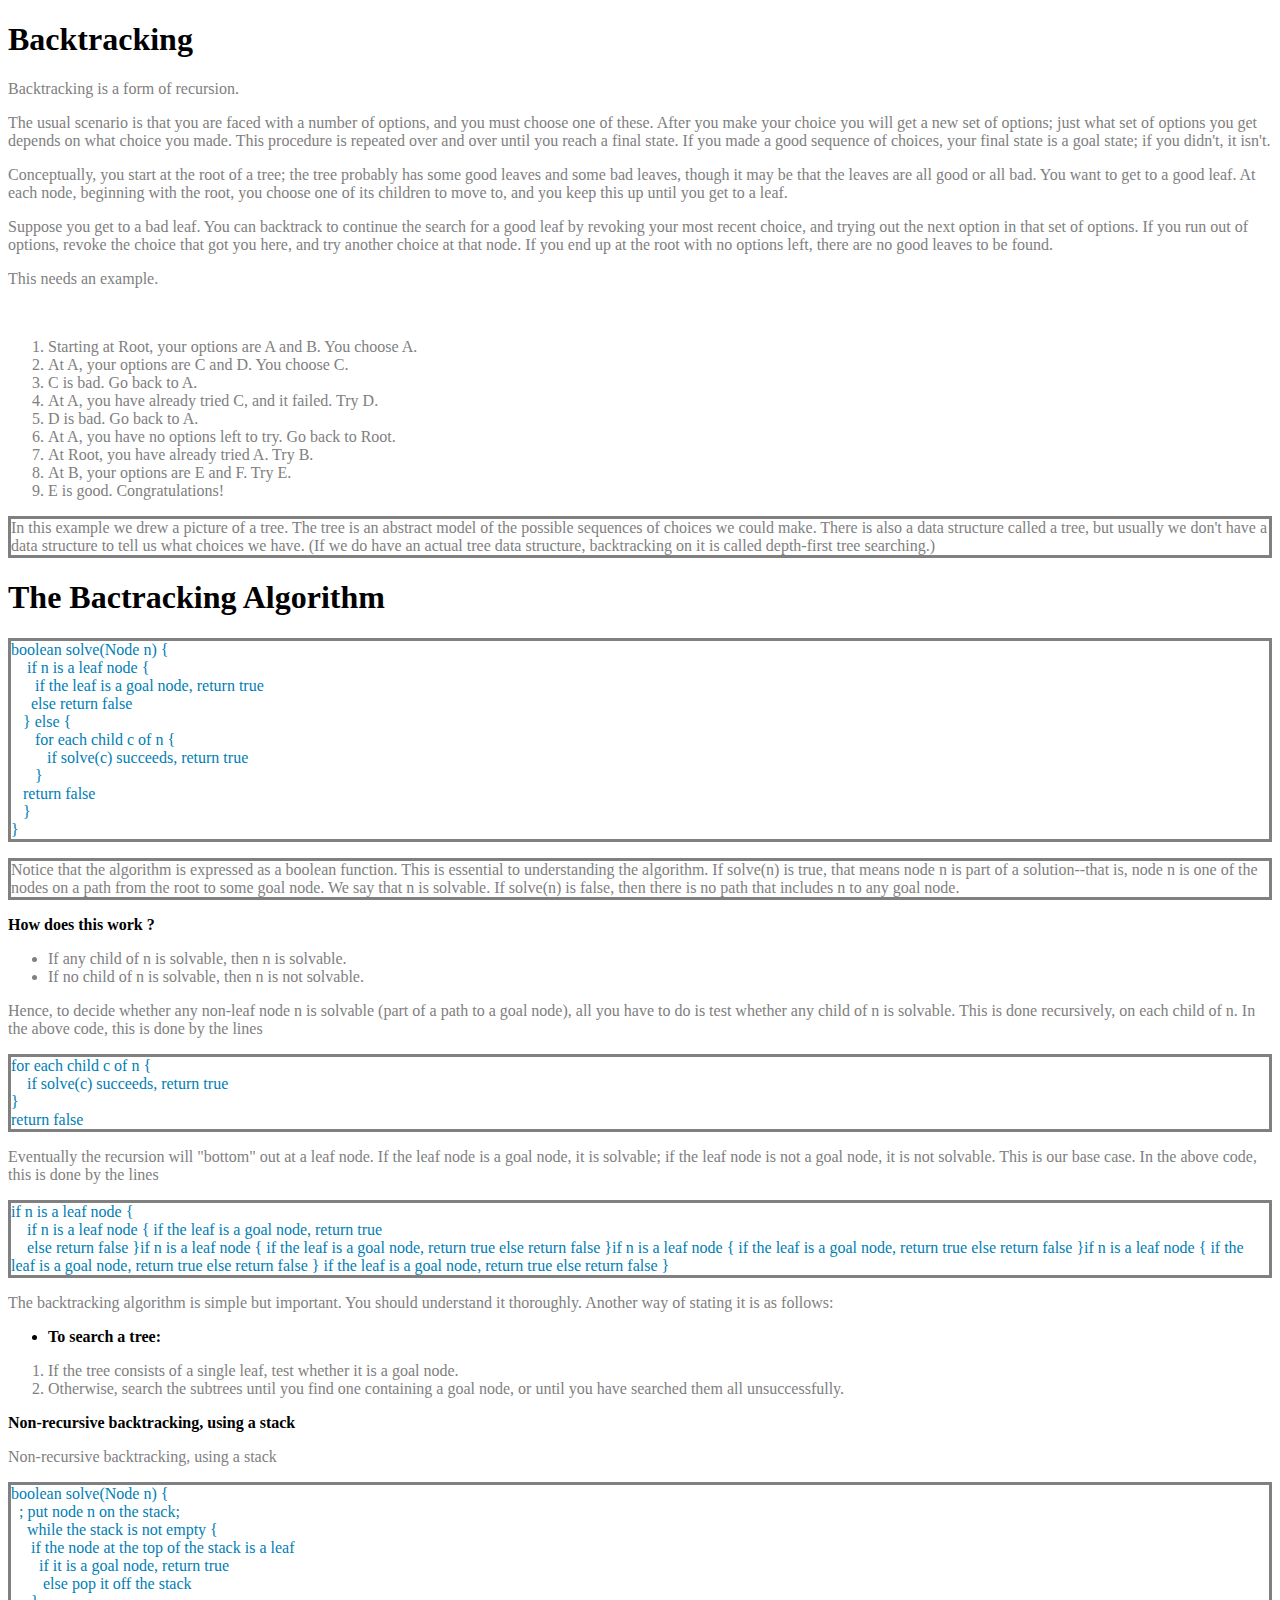
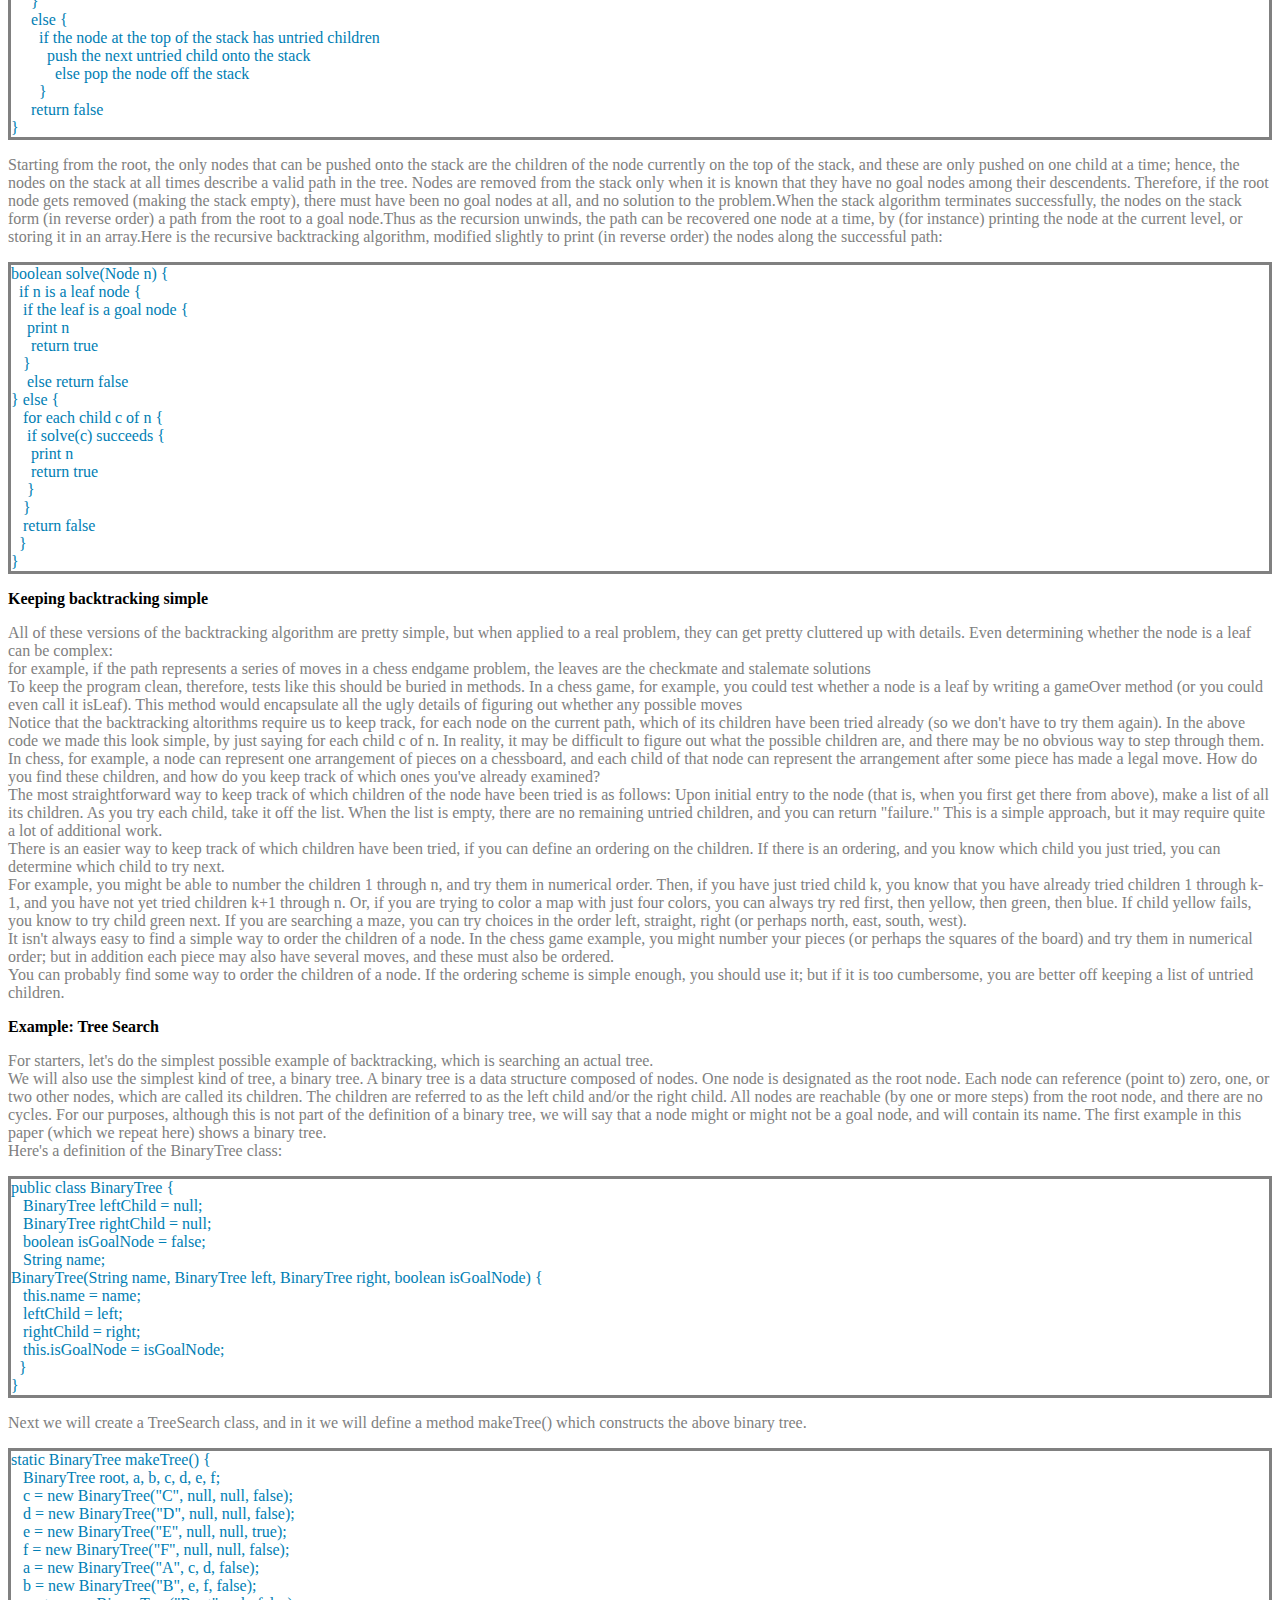
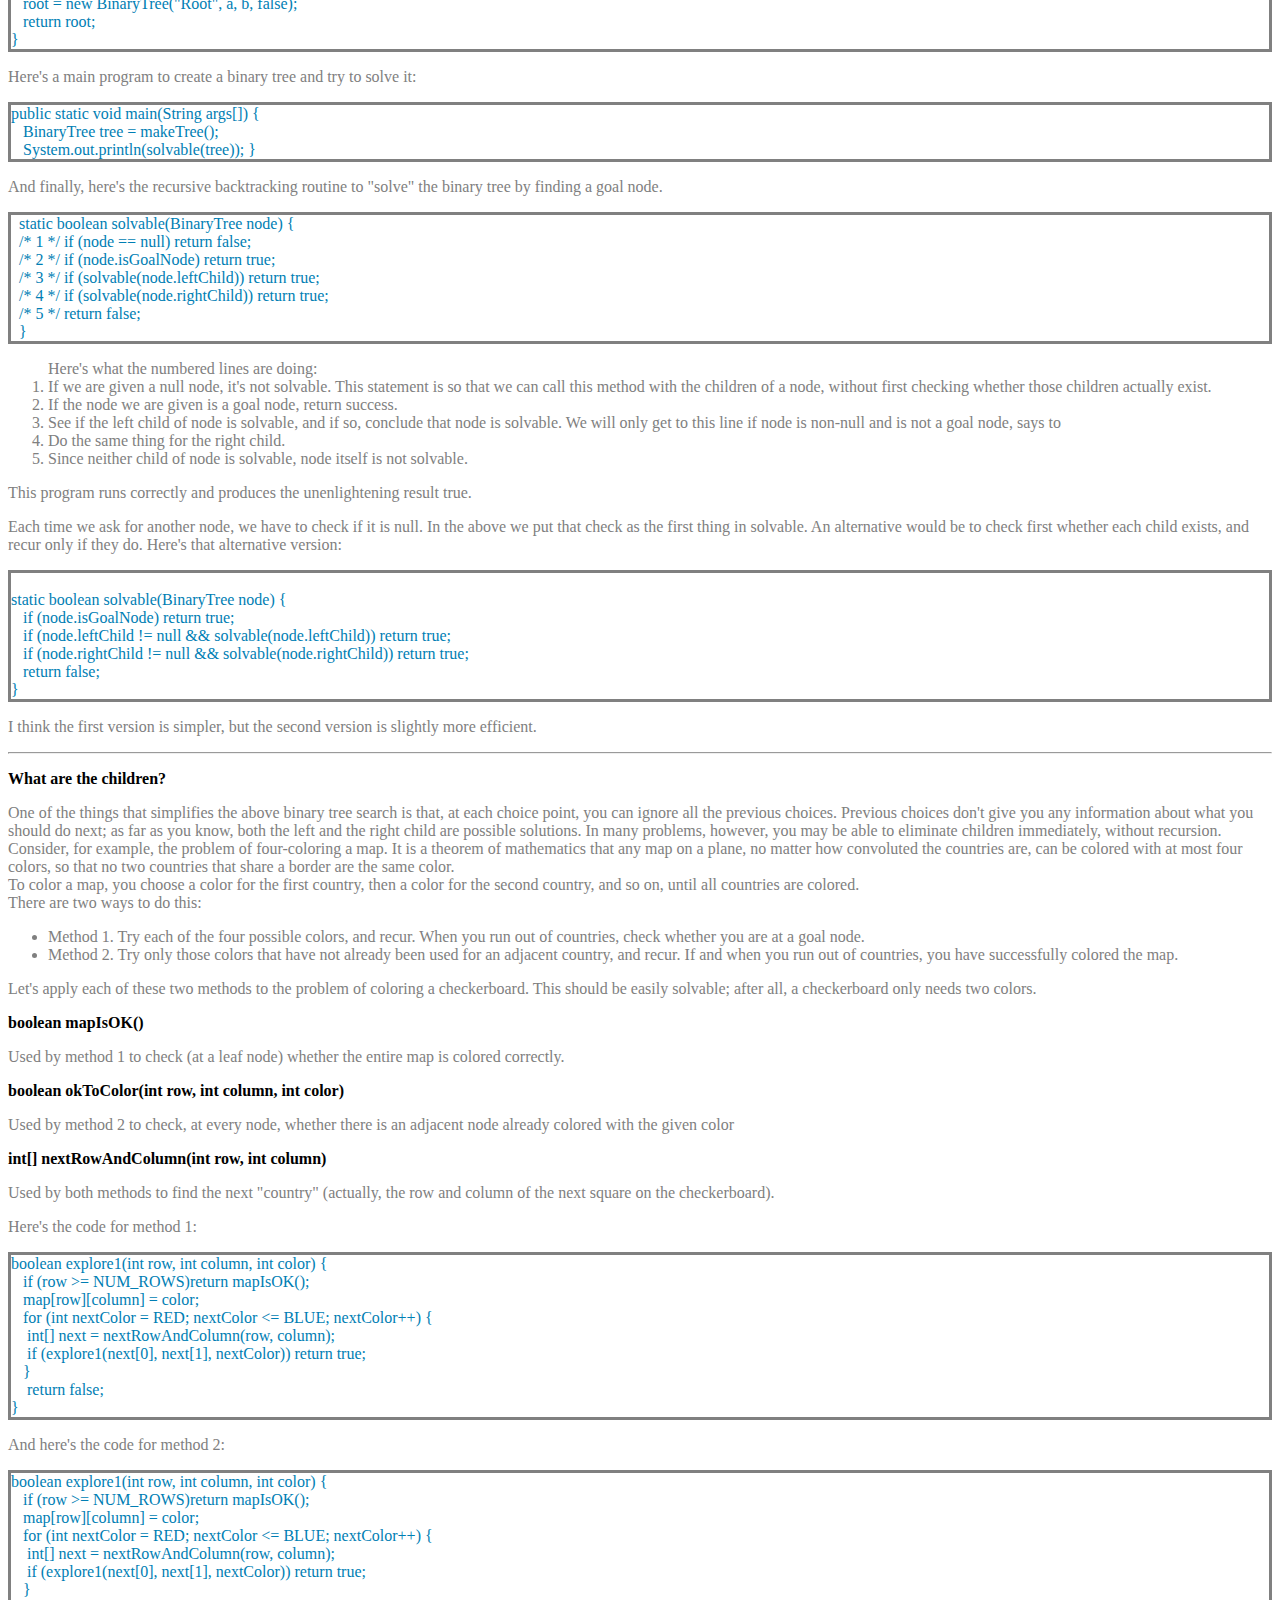
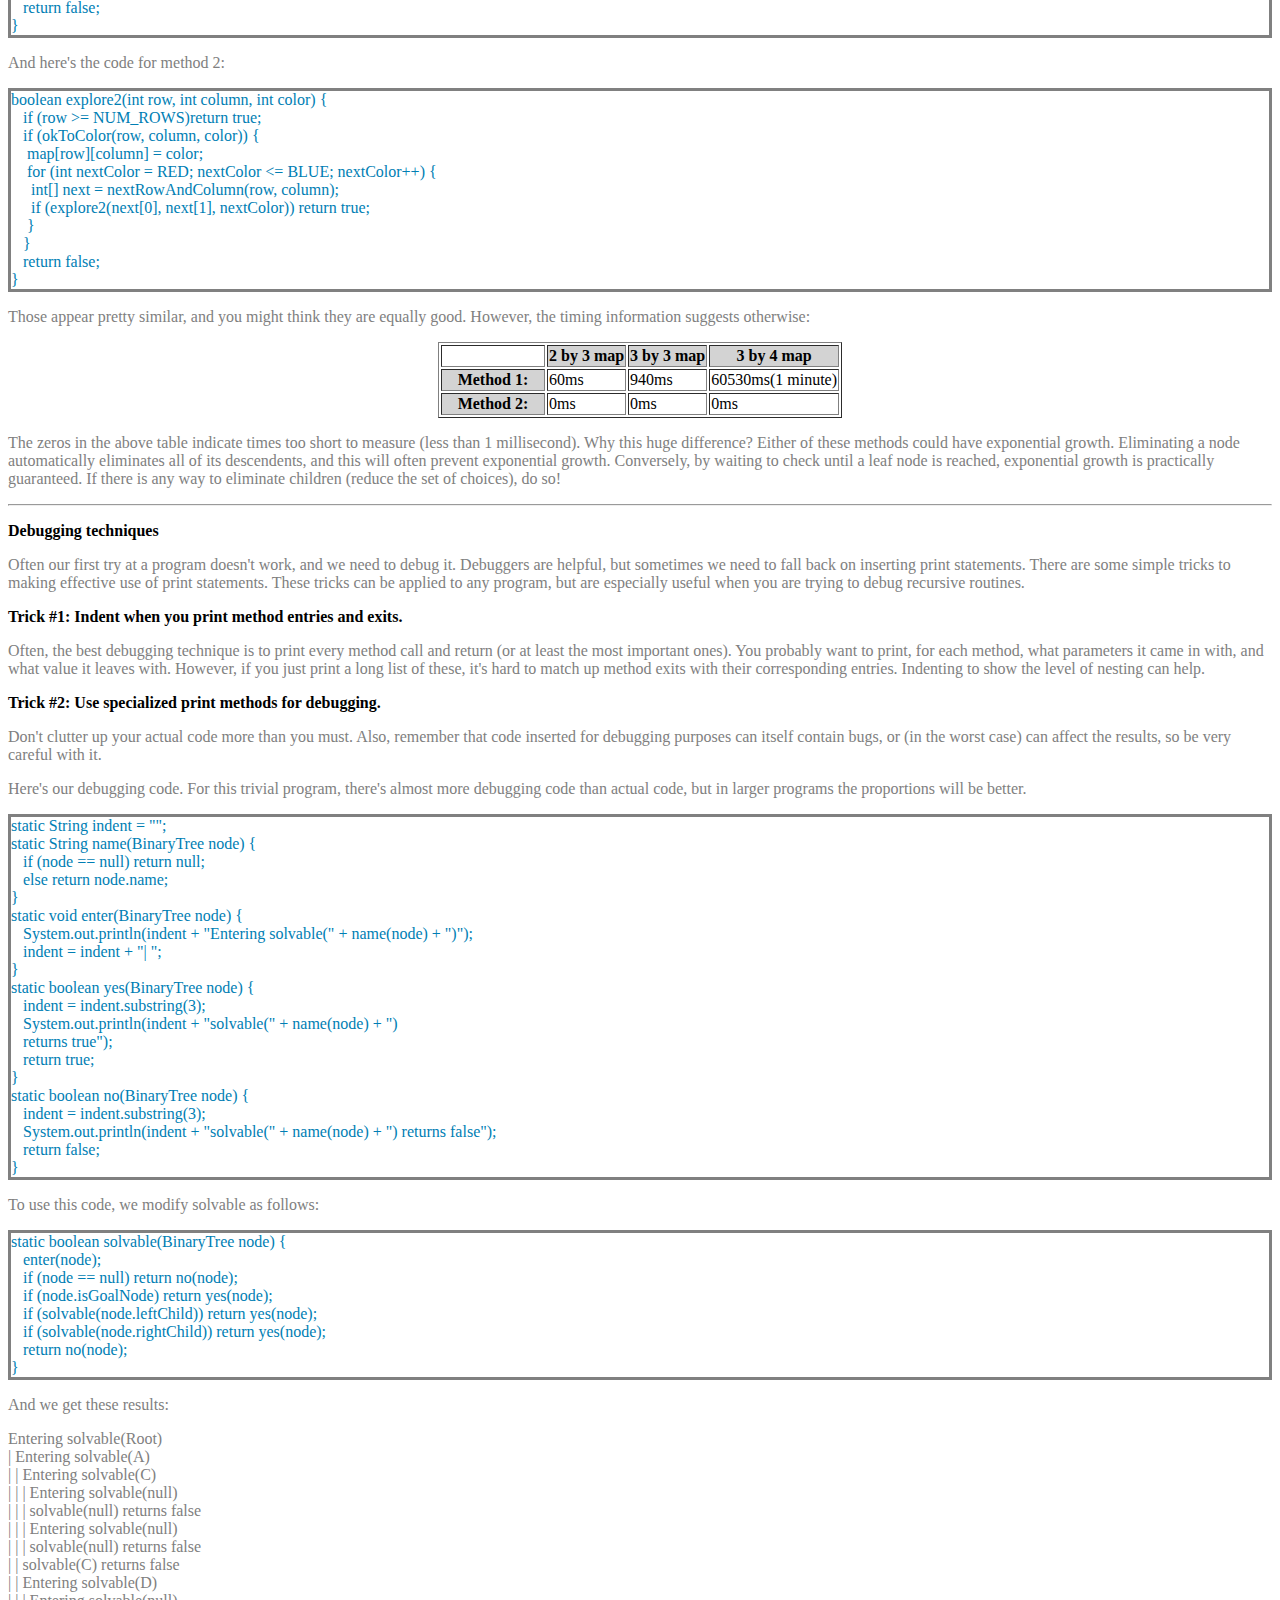
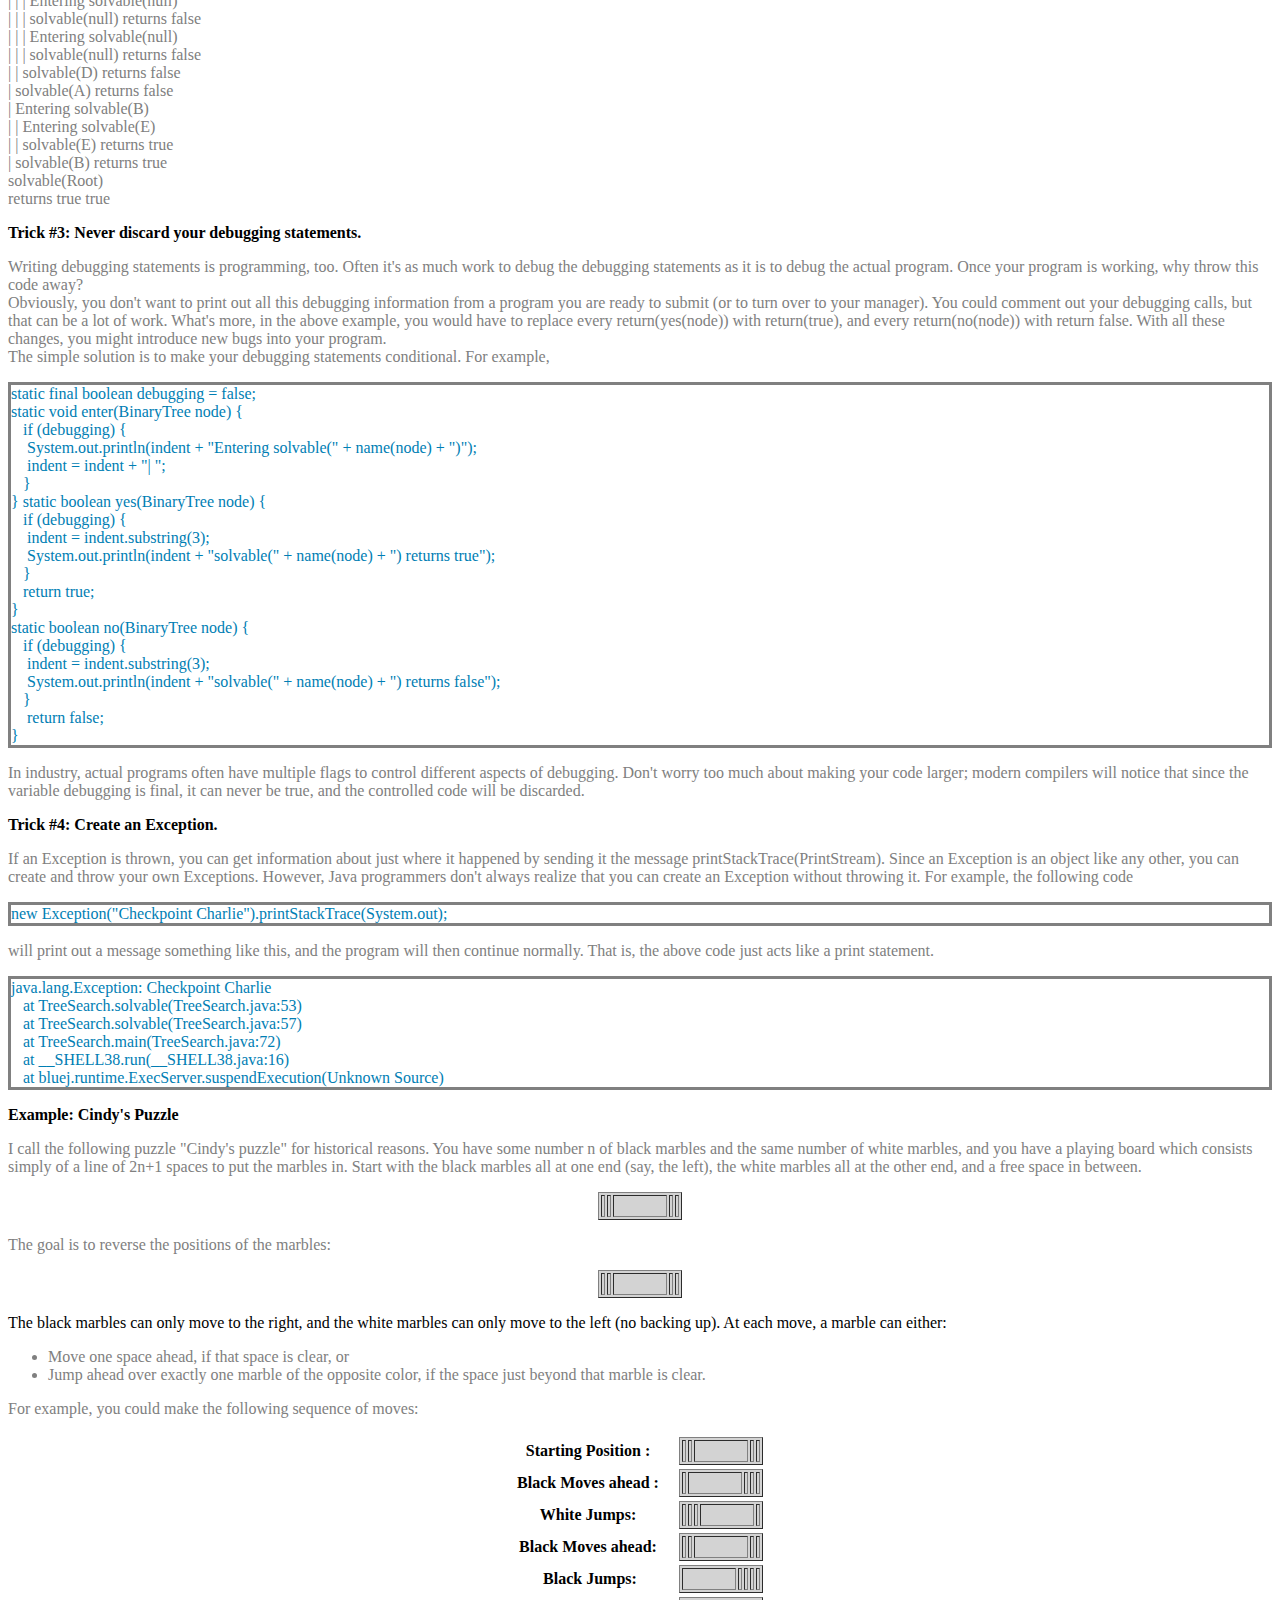
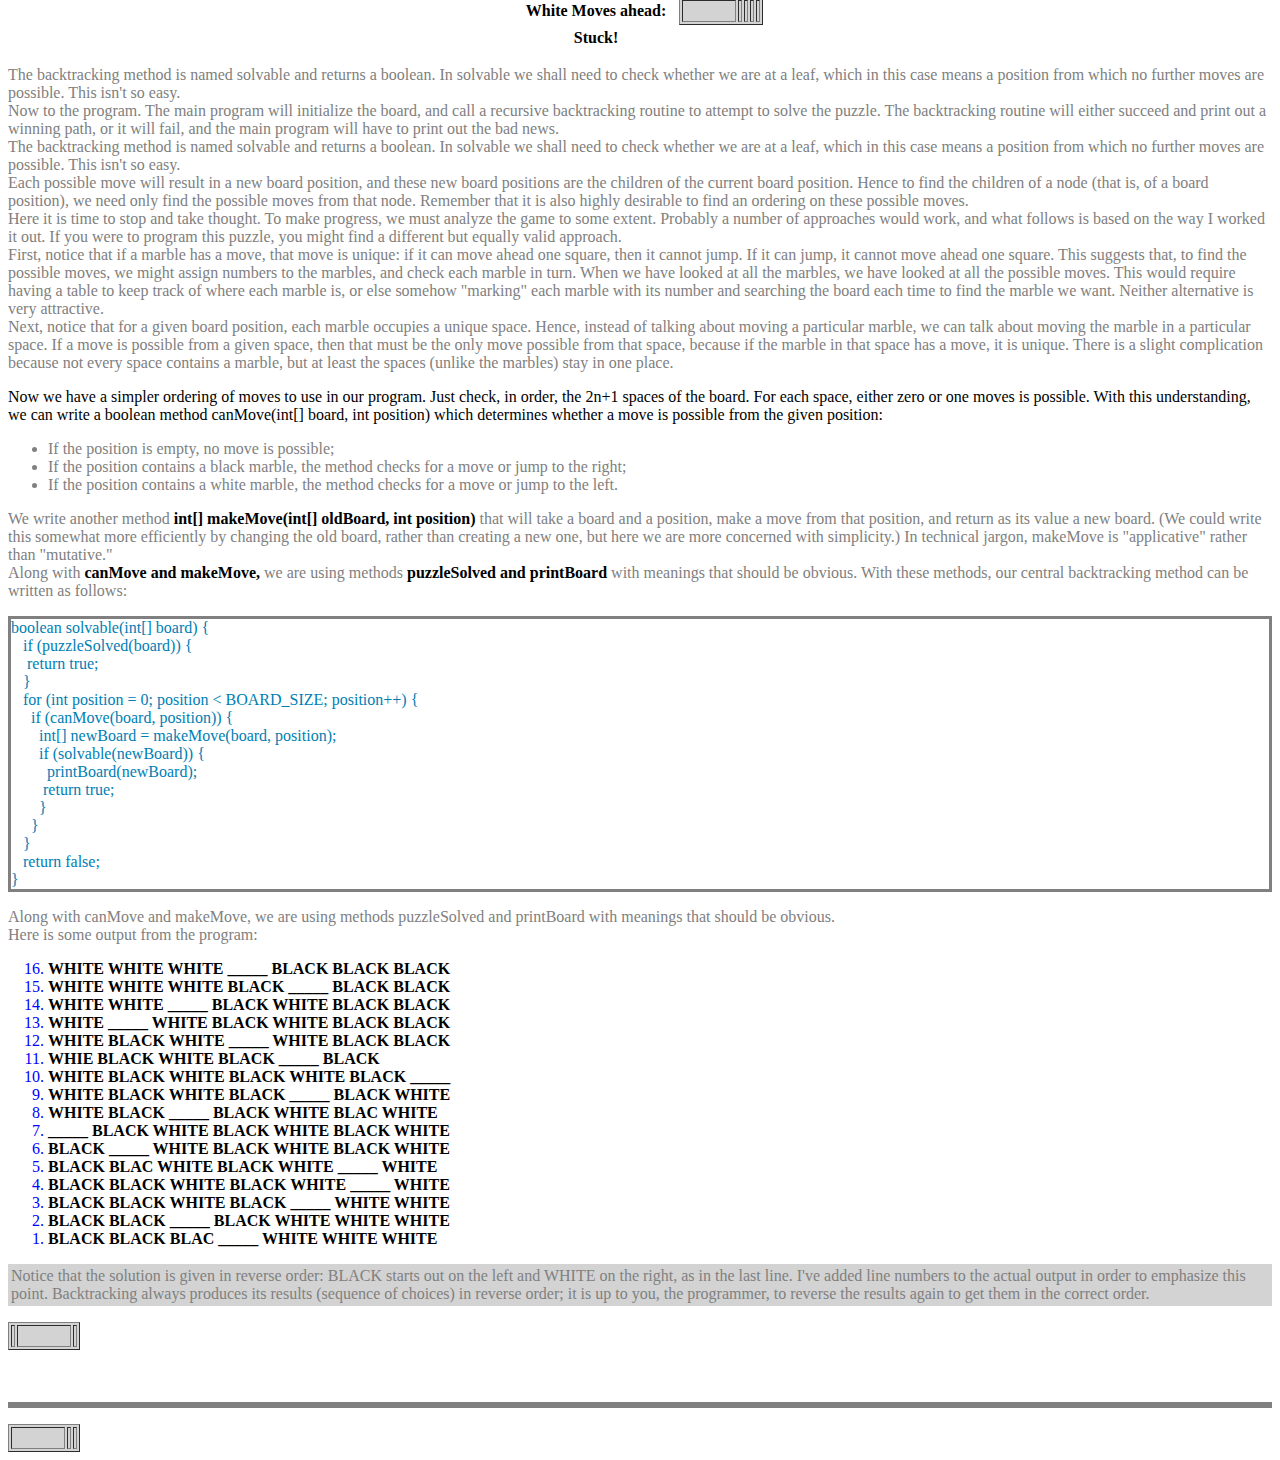
==== index.html @ 71d85ddb "final" ====
<!DOCTYPE html>
<html lang="en">
<head>
    <meta charset="UTF-8">
    <meta http-equiv="X-UA-Compatible" content="IE=edge">
    <meta name="viewport" content="width=device-width, initial-scale=1.0">
    <title>Document</title>
</head>
<body>
    
    <h1><b>Backtracking</b></h1>
    <p style="color: grey;"> Backtracking is a form of recursion. </p>
    <p style="color:grey;">The usual scenario is that you are faced with a number of options, and you must choose one of these. After you make your choice you will get a new set of options; just what set of options you get depends on what choice you made. This procedure is repeated over and over until you reach a final state. If you made a good sequence of choices, your final state is a goal state; if you didn't, it isn't. </p>
    <p style="color: grey;">Conceptually, you start at the root of a tree; the tree probably has some good leaves and some bad leaves, though it may be that the leaves are all good or all bad. You want to get to a good leaf. At each node, beginning with the root, you choose one of its children to move to, and you keep this up until you get to a leaf. </p>
    <p style="color:grey ;">Suppose you get to a bad leaf. You can backtrack to continue the search for a good leaf by revoking your most recent choice, and trying out the next option in that set of options. If you run out of options, revoke the choice that got you here, and try another choice at that node. If you end up at the root with no options left, there are no good leaves to be found.</p>
    <p style="color:grey;">This needs an example. </p>
    <img src="./photos/Image_root.png" alt="">
    <ol type="1" style="color:grey;">
        <li>Starting at Root, your options are A and B. You choose A.</li>
        <li>At A, your options are C and D. You choose C.</li>
        <li>C is bad. Go back to A.</li>
        <li>At A, you have already tried C, and it failed. Try D.</li>
        <li>D is bad. Go back to A.</li>
        <li>At A, you have no options left to try. Go back to Root.</li>
        <li>At Root, you have already tried A. Try B.</li>
        <li>At B, your options are E and F. Try E.</li>
        <li>E is good. Congratulations!</li>
    </ol>
    <p style="border-width:3px; border-style:solid; border-color: grey; color: grey;">In this example we drew a picture of a tree. The tree is an abstract model of the possible sequences of choices we could make. There is also a data structure called a tree, but usually we don't have a data structure to tell us what choices we have. (If we do have an actual tree data structure, backtracking on it is called depth-first tree searching.)</p>
    <h1><b>The Bactracking Algorithm</b></h1>
    <p style="border: width 3px; border-style: solid ; border-color: grey; color: #007EB4;">boolean solve(Node n) { <br>
        &nbsp;&nbsp;&nbsp; if n is a leaf node { <br>
            &nbsp;&nbsp;&nbsp;&nbsp;&nbsp;&nbsp;if the leaf is a goal node, return true <br>
            &nbsp;&nbsp;&nbsp;&nbsp;&nbsp;else return false <br>
            &nbsp;&nbsp;&nbsp;} else { <br>
                &nbsp;&nbsp;&nbsp;&nbsp;&nbsp;&nbsp;for each child c of n { <br>
                    &nbsp;&nbsp;&nbsp;&nbsp;&nbsp;&nbsp;&nbsp;&nbsp;&nbsp;if solve(c) succeeds, return true <br>
                    &nbsp;&nbsp;&nbsp;&nbsp;&nbsp;&nbsp;} <br>
                    &nbsp;&nbsp;&nbsp;return false <br>
                    &nbsp;&nbsp;&nbsp;} <br>
    } <br></p>

    <p style="border-width:3px; border-style: solid; border-color: grey; color: grey;">Notice that the algorithm is expressed as a boolean function. This is essential to understanding the algorithm. If solve(n) is true, that means node n is part of a solution--that is, node n is one of the nodes on a path from the root to some goal node. We say that n is solvable. If solve(n) is false, then there is no path that includes n to any goal node.</p>
    <p><b>How does this work ?</b></p>
    <ul style="color: grey;">
        <li>If any child of n is solvable, then n is solvable.</li>
        <li>If no child of n is solvable, then n is not solvable.</li>
    </ul>

    <p style="color: grey;">Hence, to decide whether any non-leaf node n is solvable (part of a path to a goal node), all you have to do is test whether any child of n is solvable. This is done recursively, on each child of n. In the above code, this is done by the lines</p>
    <p style="border: width 3px; border-color: grey; color: #007EB4; border-style: solid;">for each child c of n {  <br> &nbsp;&nbsp;&nbsp; if solve(c) succeeds, return true <br> } <br> return false</p>
    <p style="color:grey;"> Eventually the recursion will "bottom" out at a leaf node. If the leaf node is a goal node, it is solvable; if the leaf node is not a goal node, it is not solvable. This is our base case. In the above code, this is done by the lines</p>
    <p style="border: width 3px; border-style: solid; border-color: grey; color: #007EB4;">if n is a leaf node { <br> &nbsp;&nbsp;&nbsp; if n is a leaf node { if the leaf is a goal node, return true <br>&nbsp;&nbsp;&nbsp; else return false }if n is a leaf node { if the leaf is a goal node, return true else return false }if n is a leaf node { if the leaf is a goal node, return true else return false }if n is a leaf node { if the leaf is a goal node, return true else return false } if the leaf is a goal node, return true else return false }</p>
    <p style="color:grey;">The backtracking algorithm is simple but important. You should understand it thoroughly. Another way of stating it is as follows:</p>
    <ul><b><li>To search a tree:</li></b></ul>
    <ol style="color:grey;">
        <li>If the tree consists of a single leaf, test whether it is a goal node.</li>
        <li>Otherwise, search the subtrees until you find one containing a goal node, or until you have searched them all unsuccessfully.</li>
    </ol>
    <p><b>Non-recursive backtracking, using a stack</b></p>
    <p style="color:grey;">Non-recursive backtracking, using a stack</p>
    <p style="border: width 3px; border-style: solid; border-color: grey; color: #007EB4;">boolean solve(Node n) { <br> &nbsp;&nbsp;; put node n on the stack; <br>&nbsp;&nbsp;&nbsp; while the stack is not empty { <br> &nbsp;&nbsp;&nbsp;&nbsp; if the node at the top of the stack is a leaf <br> &nbsp;&nbsp;&nbsp;&nbsp;&nbsp;&nbsp; if it is a goal node, return true <br> &nbsp;&nbsp;&nbsp;&nbsp;&nbsp;&nbsp;&nbsp; else pop it off the stack <br> &nbsp;&nbsp;&nbsp;&nbsp; } <br> &nbsp;&nbsp;&nbsp;&nbsp;&nbsp;else { <br> &nbsp;&nbsp;&nbsp;&nbsp;&nbsp;&nbsp; if the node at the top of the stack has untried children <br> &nbsp;&nbsp;&nbsp;&nbsp;&nbsp;&nbsp;&nbsp;&nbsp; push the next untried child onto the stack <br> &nbsp;&nbsp;&nbsp;&nbsp;&nbsp;&nbsp;&nbsp;&nbsp;&nbsp;&nbsp; else pop the node off the stack <br> &nbsp;&nbsp;&nbsp;&nbsp;&nbsp;&nbsp; } <br> &nbsp;&nbsp;&nbsp;&nbsp; return false <br> }</p>
    <p style="color:grey;">Starting from the root, the only nodes that can be pushed onto the stack are the children of the node currently on the top of the stack, and these are only pushed on one child at a time; hence, the nodes on the stack at all times describe a valid path in the tree. Nodes are removed from the stack only when it is known that they have no goal nodes among their descendents. Therefore, if the root node gets removed (making the stack empty), there must have been no goal nodes at all, and no solution to the problem.When the stack algorithm terminates successfully, the nodes on the stack form (in reverse order) a path from the root to a goal node.Thus as the recursion unwinds, the path can be recovered one node at a time, by (for instance) printing the node at the current level, or storing it in an array.Here is the recursive backtracking algorithm, modified slightly to print (in reverse order) the nodes along the successful path:</p>
    <p style="border: width 3px; border-style: solid; border-color: grey; color: #007EB4;"> boolean solve(Node n) { <br> &nbsp; if n is a leaf node { <br> &nbsp;&nbsp; if the leaf is a goal node { <br> &nbsp;&nbsp;&nbsp; print n <br> &nbsp;&nbsp;&nbsp;&nbsp; return true <br> &nbsp;&nbsp; } <br> &nbsp;&nbsp;&nbsp; else return false <br> } else { <br> &nbsp;&nbsp; for each child c of n { <br> &nbsp;&nbsp;&nbsp; if solve(c) succeeds { <br>&nbsp;&nbsp;&nbsp;&nbsp; print n <br> &nbsp;&nbsp;&nbsp;&nbsp; return true <br> &nbsp;&nbsp;&nbsp; } <br>&nbsp;&nbsp; } <br>&nbsp;&nbsp; return false <br>&nbsp; } <br> }</p>
    <p><b>Keeping backtracking simple</b></p>
    <p style="color:grey;">All of these versions of the backtracking algorithm are pretty simple, but when applied to a real problem, they can get pretty cluttered up with details. Even determining whether the node is a leaf can be complex: <br> for example, if the path represents a series of moves in a chess endgame problem, the leaves are the checkmate and stalemate solutions <br>To keep the program clean, therefore, tests like this should be buried in methods. In a chess game, for example, you could test whether a node is a leaf by writing a gameOver method (or you could even call it isLeaf). This method would encapsulate all the ugly details of figuring out whether any possible moves <br> Notice that the backtracking altorithms require us to keep track, for each node on the current path, which of its children have been tried already (so we don't have to try them again). In the above code we made this look simple, by just saying for each child c of n. In reality, it may be difficult to figure out what the possible children are, and there may be no obvious way to step through them. In chess, for example, a node can represent one arrangement of pieces on a chessboard, and each child of that node can represent the arrangement after some piece has made a legal move. How do you find these children, and how do you keep track of which ones you've already examined? <br>The most straightforward way to keep track of which children of the node have been tried is as follows: Upon initial entry to the node (that is, when you first get there from above), make a list of all its children. As you try each child, take it off the list. When the list is empty, there are no remaining untried children, and you can return "failure." This is a simple approach, but it may require quite a lot of additional work. <br> There is an easier way to keep track of which children have been tried, if you can define an ordering on the children. If there is an ordering, and you know which child you just tried, you can determine which child to try next. <br> For example, you might be able to number the children 1 through n, and try them in numerical order. Then, if you have just tried child k, you know that you have already tried children 1 through k-1, and you have not yet tried children k+1 through n. Or, if you are trying to color a map with just four colors, you can always try red first, then yellow, then green, then blue. If child yellow fails, you know to try child green next. If you are searching a maze, you can try choices in the order left, straight, right (or perhaps north, east, south, west). <br> It isn't always easy to find a simple way to order the children of a node. In the chess game example, you might number your pieces (or perhaps the squares of the board) and try them in numerical order; but in addition each piece may also have several moves, and these must also be ordered. <br> You can probably find some way to order the children of a node. If the ordering scheme is simple enough, you should use it; but if it is too cumbersome, you are better off keeping a list of untried children. </p>
    <p><b>Example: Tree Search</b></p>
    <p style="color:grey;">For starters, let's do the simplest possible example of backtracking, which is searching an actual tree. <br> We will also use the simplest kind of tree, a binary tree. A binary tree is a data structure composed of nodes. One node is designated as the root node. Each node can reference (point to) zero, one, or two other nodes, which are called its children. The children are referred to as the left child and/or the right child. All nodes are reachable (by one or more steps) from the root node, and there are no cycles. For our purposes, although this is not part of the definition of a binary tree, we will say that a node might or might not be a goal node, and will contain its name. The first example in this paper (which we repeat here) shows a binary tree. <br> Here's a definition of the BinaryTree class:</p>
    <p style="border: width 3px; border-style: solid; border-color: grey; color: #007EB4;">public class BinaryTree { <br> &nbsp;&nbsp; BinaryTree leftChild = null; <br> &nbsp;&nbsp; BinaryTree rightChild = null;<br> &nbsp;&nbsp; boolean isGoalNode = false;<br> &nbsp;&nbsp; String name; <br> BinaryTree(String name, BinaryTree left, BinaryTree right, boolean isGoalNode) { <br> &nbsp;&nbsp; this.name = name; <br> &nbsp;&nbsp; leftChild = left; <br> &nbsp;&nbsp; rightChild = right; <br> &nbsp;&nbsp; this.isGoalNode = isGoalNode; <br> &nbsp; } <br> }</p>
    <p style="color:grey;">Next we will create a TreeSearch class, and in it we will define a method makeTree() which constructs the above binary tree.</p>
    <p style="border: width 3px; border-style: solid; border-color: grey; color: #007EB4;">static BinaryTree makeTree() { <br>&nbsp;&nbsp; BinaryTree root, a, b, c, d, e, f; <br>&nbsp;&nbsp; c = new BinaryTree("C", null, null, false); <br>&nbsp;&nbsp; d = new BinaryTree("D", null, null, false); <br>&nbsp;&nbsp; e = new BinaryTree("E", null, null, true); <br>&nbsp;&nbsp; f = new BinaryTree("F", null, null, false); <br>&nbsp;&nbsp; a = new BinaryTree("A", c, d, false); <br>&nbsp;&nbsp; b = new BinaryTree("B", e, f, false); <br>&nbsp;&nbsp; root = new BinaryTree("Root", a, b, false); <br>&nbsp;&nbsp; return root; <br> }</p>
    <p style="color:grey;">Here's a main program to create a binary tree and try to solve it:</p>
    <p style="border: width 3px; border-style: solid; border-color: grey; color: #007EB4;">public static void main(String args[]) { <br> &nbsp;&nbsp; BinaryTree tree = makeTree(); <br> &nbsp;&nbsp; System.out.println(solvable(tree)); }</p>
    <p style="color:grey;">And finally, here's the recursive backtracking routine to "solve" the binary tree by finding a goal node.</p>
    <p style="border: width 3px; border-style: solid; border-color: grey; color: #007EB4;"> &nbsp; static boolean solvable(BinaryTree node) { <br> &nbsp;  /* 1 */ if (node == null) return false; <br> &nbsp;  /* 2 */ if (node.isGoalNode) return true; <br> &nbsp;  /* 3 */ if (solvable(node.leftChild)) return true; <br> &nbsp;  /* 4 */ if (solvable(node.rightChild)) return true; <br> &nbsp;  /* 5 */ return false; <br>&nbsp;  }</p>
    <ol style="color:grey;" type="1">Here's what the numbered lines are doing:
        <li>If we are given a null node, it's not solvable. This statement is so that we can call this method with the children of a node, without first checking whether those children actually exist.</li>
        <li>If the node we are given is a goal node, return success.</li>
        <li>See if the left child of node is solvable, and if so, conclude that node is solvable. We will only get to this line if node is non-null and is not a goal node, says to</li>
        <li>Do the same thing for the right child.</li>
        <li>Since neither child of node is solvable, node itself is not solvable.</li>
    </ol>
    <p style="color:grey;">This program runs correctly and produces the unenlightening result true.</p>
    <p style="color:grey;">Each time we ask for another node, we have to check if it is null. In the above we put that check as the first thing in solvable. An alternative would be to check first whether each child exists, and recur only if they do. Here's that alternative version:</p>
    <p style="border: width 3px; border-style: solid; border-color: grey; color: #007EB4;"> <br> static boolean solvable(BinaryTree node) { <br> &nbsp;&nbsp;  if (node.isGoalNode) return true; <br> &nbsp;&nbsp;  if (node.leftChild != null && solvable(node.leftChild)) return true; <br> &nbsp;&nbsp;  if (node.rightChild != null && solvable(node.rightChild)) return true; <br> &nbsp;&nbsp;  return false; <br> }</p>
    <p style="color:grey;">I think the first version is simpler, but the second version is slightly more efficient.</p>
    <hr>
    <p><b>What are the children?</b></p>
    <p style="color:grey;">One of the things that simplifies the above binary tree search is that, at each choice point, you can ignore all the previous choices. Previous choices don't give you any information about what you should do next; as far as you know, both the left and the right child are possible solutions. In many problems, however, you may be able to eliminate children immediately, without recursion. <br> Consider, for example, the problem of four-coloring a map. It is a theorem of mathematics that any map on a plane, no matter how convoluted the countries are, can be colored with at most four colors, so that no two countries that share a border are the same color. <br> To color a map, you choose a color for the first country, then a color for the second country, and so on, until all countries are colored. <br> There are two ways to do this: <br> </p>
    <ul style="color:grey;"> <li>Method 1. Try each of the four possible colors, and recur. When you run out of countries, check whether you are at a goal node.</li>
        <li>Method 2. Try only those colors that have not already been used for an adjacent country, and recur. If and when you run out of countries, you have successfully colored the map.</li>
    </ul>
    <p style="color:grey;">Let's apply each of these two methods to the problem of coloring a checkerboard. This should be easily solvable; after all, a checkerboard only needs two colors.</p>
    <p><b>boolean mapIsOK()</b></p>
    <p style="color:grey;">Used by method 1 to check (at a leaf node) whether the entire map is colored correctly.</p>
    <p><b>boolean okToColor(int row, int column, int color)</b></p>
    <p style="color:grey;">Used by method 2 to check, at every node, whether there is an adjacent node already colored with the given color</p>
    <p><b>int[] nextRowAndColumn(int row, int column)</b></p>
    <p style="color:grey;">Used by both methods to find the next "country" (actually, the row and column of the next square on the checkerboard).</p>
    <p style="color:grey;">Here's the code for method 1:</p>
    <p style="border: width 3px; border-style: solid; border-color: grey; color: #007EB4;">boolean explore1(int row, int column, int color) { <br> &nbsp;&nbsp; if (row >= NUM_ROWS)return mapIsOK(); <br> &nbsp;&nbsp; map[row][column] = color; <br> &nbsp;&nbsp; for (int nextColor = RED; nextColor <= BLUE; nextColor++) { <br> &nbsp;&nbsp;&nbsp;  int[] next = nextRowAndColumn(row, column); <br> &nbsp;&nbsp;&nbsp; if (explore1(next[0], next[1], nextColor)) return true; <br> &nbsp;&nbsp; } <br> &nbsp;&nbsp;&nbsp;  return false; <br> }</p>
    <p style="color:grey;">And here's the code for method 2:</p>
    <p style="border: width 3px; border-style: solid; border-color: grey; color: #007EB4;">boolean explore1(int row, int column, int color) { <br> &nbsp;&nbsp;  if (row >= NUM_ROWS)return mapIsOK();<br> &nbsp;&nbsp;  map[row][column] = color; <br> &nbsp;&nbsp; for (int nextColor = RED; nextColor <= BLUE; nextColor++) { <br> &nbsp;&nbsp;&nbsp;  int[] next = nextRowAndColumn(row, column); <br> &nbsp;&nbsp;&nbsp; if (explore1(next[0], next[1], nextColor)) return true; <br> &nbsp;&nbsp;  } <br> &nbsp;&nbsp;  return false; <br> }</p>
    <p style="color:grey;">And here's the code for method 2:</p>
    <p style="border: width 3px; border-style: solid; border-color: grey; color: #007EB4;">boolean explore2(int row, int column, int color) { <br> &nbsp;&nbsp;  if (row >= NUM_ROWS)return true; <br> &nbsp;&nbsp; if (okToColor(row, column, color)) { <br> &nbsp;&nbsp;&nbsp; map[row][column] = color; <br> &nbsp;&nbsp;&nbsp; for (int nextColor = RED; nextColor <= BLUE; nextColor++) { <br> &nbsp;&nbsp;&nbsp;&nbsp; int[] next = nextRowAndColumn(row, column); <br> &nbsp;&nbsp;&nbsp;&nbsp; if (explore2(next[0], next[1], nextColor)) return true; <br> &nbsp;&nbsp;&nbsp; } <br> &nbsp;&nbsp; } <br> &nbsp;&nbsp; return false; <br> }</p>
    <p style="color:grey;">Those appear pretty similar, and you might think they are equally good. However, the timing information suggests otherwise:</p>
    <center>
        <table border="1px">
            <tr>
                <td style="width: 100px;;"></td>
                <th style="background-color: lightgrey;">2 by 3 map</th>
                <th style="background-color: lightgrey;">3 by 3 map</th>
                <th style="background-color: lightgrey;">3 by 4 map</th>
            </tr>
            <tr>
                <th style="background-color: lightgrey;"> Method 1: </th>
                <td>60ms</td>
                <td>940ms</td>
                <td>60530ms(1 minute)</td>
             </tr>
             <tr><th style="background-color: lightgrey;"> Method 2: </th>
                <td>0ms</td>
                <td>0ms</td>
                <td>0ms</td></tr>
        </table>
    </center>
    <p style="color:grey;">The zeros in the above table indicate times too short to measure (less than 1 millisecond). Why this huge difference? Either of these methods could have exponential growth. Eliminating a node automatically eliminates all of its descendents, and this will often prevent exponential growth. Conversely, by waiting to check until a leaf node is reached, exponential growth is practically guaranteed. If there is any way to eliminate children (reduce the set of choices), do so!</p>
    <hr>
    <p><b>Debugging techniques</b></p>
    <p style="color:grey;">Often our first try at a program doesn't work, and we need to debug it. Debuggers are helpful, but sometimes we need to fall back on inserting print statements. There are some simple tricks to making effective use of print statements. These tricks can be applied to any program, but are especially useful when you are trying to debug recursive routines.</p>
    <p><b>Trick #1: Indent when you print method entries and exits.</b></p>
    <p style="color:grey;">Often, the best debugging technique is to print every method call and return (or at least the most important ones). You probably want to print, for each method, what parameters it came in with, and what value it leaves with. However, if you just print a long list of these, it's hard to match up method exits with their corresponding entries. Indenting to show the level of nesting can help.</p>
    <p><b>Trick #2: Use specialized print methods for debugging.</b></p>
    <p style="color:grey;">Don't clutter up your actual code more than you must. Also, remember that code inserted for debugging purposes can itself contain bugs, or (in the worst case) can affect the results, so be very careful with it.</p>
    <p style="color:grey;">Here's our debugging code. For this trivial program, there's almost more debugging code than actual code, but in larger programs the proportions will be better.</p>
    <p style="border: width 3px; border-style: solid; border-color: grey; color: #007EB4;">static String indent = ""; <br> static String name(BinaryTree node) {  <br> &nbsp;&nbsp; if (node == null) return null; <br> &nbsp;&nbsp;  else return node.name; <br> } <br> static void enter(BinaryTree node) { <br> &nbsp;&nbsp;  System.out.println(indent + "Entering solvable(" + name(node) + ")"); <br> &nbsp;&nbsp;  indent = indent + "| "; <br> } <br> static boolean yes(BinaryTree node) { <br> &nbsp;&nbsp; indent = indent.substring(3); <br> &nbsp;&nbsp;  System.out.println(indent + "solvable(" + name(node) + ")<br> &nbsp;&nbsp;  returns true"); <br> &nbsp;&nbsp;  return true; <br> } <br> static boolean no(BinaryTree node) { <br> &nbsp;&nbsp; indent = indent.substring(3); <br> &nbsp;&nbsp;  System.out.println(indent + "solvable(" + name(node) + ") returns false"); <br> &nbsp;&nbsp;  return false; <br> }</p>
    <p style="color:grey;">To use this code, we modify solvable as follows:</p>
    <p style="border: width 3px; border-style: solid; border-color: grey; color: #007EB4;">static boolean solvable(BinaryTree node) { <br> &nbsp;&nbsp;  enter(node); <br> &nbsp;&nbsp;  if (node == null) return no(node); <br> &nbsp;&nbsp;  if (node.isGoalNode) return yes(node); <br> &nbsp;&nbsp;  if (solvable(node.leftChild)) return yes(node); <br> &nbsp;&nbsp;  if (solvable(node.rightChild)) return yes(node); <br> &nbsp;&nbsp;  return no(node); <br> }</p>
    <p style="color:grey;">And we get these results:</p>
    <p style="color:grey;" &nbsp>Entering solvable(Root) <br> | Entering solvable(A) <br> | | Entering solvable(C) <br> | | | Entering solvable(null) <br> | | | solvable(null) returns false <br> | | | Entering solvable(null) <br> | | | solvable(null) returns false <br> | | solvable(C) returns false <br> | | Entering solvable(D) <br> | | | Entering solvable(null) <br> | | | solvable(null) returns false <br> | | | Entering solvable(null) <br> | | | solvable(null) returns false <br> | | solvable(D) returns false <br> | solvable(A) returns false <br> | Entering solvable(B) <br> | | Entering solvable(E) <br> | | solvable(E) returns true <br> | solvable(B) returns true <br> solvable(Root) <br> returns true true</p>
    <p><b>Trick #3: Never discard your debugging statements.</b></p>
    <p style="color:grey;">Writing debugging statements is programming, too. Often it's as much work to debug the debugging statements as it is to debug the actual program. Once your program is working, why throw this code away? <br> Obviously, you don't want to print out all this debugging information from a program you are ready to submit (or to turn over to your manager). You could comment out your debugging calls, but that can be a lot of work. What's more, in the above example, you would have to replace every return(yes(node)) with return(true), and every return(no(node)) with return false. With all these changes, you might introduce new bugs into your program. <br> The simple solution is to make your debugging statements conditional. For example,</p>
    <p style="border: width 3px; border-style: solid; border-color: grey; color: #007EB4;">static final boolean debugging = false; <br> static void enter(BinaryTree node) {  <br> &nbsp;&nbsp;  if (debugging) {  <br> &nbsp;&nbsp;&nbsp;  System.out.println(indent + "Entering solvable(" + name(node) + ")"); <br> &nbsp;&nbsp;&nbsp;  indent = indent + "| "; <br> &nbsp;&nbsp;  } <br> } static boolean yes(BinaryTree node) {<br> &nbsp;&nbsp; if (debugging) { <br> &nbsp;&nbsp;&nbsp;  indent = indent.substring(3); <br> &nbsp;&nbsp;&nbsp;  System.out.println(indent + "solvable(" + name(node) + ") returns true"); <br> &nbsp;&nbsp; } <br> &nbsp;&nbsp;  return true; <br> } <br> static boolean no(BinaryTree node) { <br> &nbsp;&nbsp; if (debugging) { <br> &nbsp;&nbsp;&nbsp; indent = indent.substring(3); <br> &nbsp;&nbsp;&nbsp; System.out.println(indent + "solvable(" + name(node) + ") returns false"); <br> &nbsp;&nbsp; } <br> &nbsp;&nbsp;&nbsp;  return false; <br> }</p>
    <p style="color:grey;">In industry, actual programs often have multiple flags to control different aspects of debugging. Don't worry too much about making your code larger; modern compilers will notice that since the variable debugging is final, it can never be true, and the controlled code will be discarded.</p>
    <p><b>Trick #4: Create an Exception.</b></p>
    <p style="color:grey;">If an Exception is thrown, you can get information about just where it happened by sending it the message printStackTrace(PrintStream). Since an Exception is an object like any other, you can create and throw your own Exceptions. However, Java programmers don't always realize that you can create an Exception without throwing it. For example, the following code</p>
    <p style="border: width 3px; border-style: solid; border-color: grey; color: #007EB4;">new Exception("Checkpoint Charlie").printStackTrace(System.out);</p>
    <p style="color:grey;">will print out a message something like this, and the program will then continue normally. That is, the above code just acts like a print statement.</p>
    <p style="border: width 3px; border-style: solid; border-color: grey; color: #007EB4;">java.lang.Exception: Checkpoint Charlie <br> &nbsp;&nbsp;  at TreeSearch.solvable(TreeSearch.java:53) <br> &nbsp;&nbsp;  at TreeSearch.solvable(TreeSearch.java:57) <br> &nbsp;&nbsp;  at TreeSearch.main(TreeSearch.java:72) <br> &nbsp;&nbsp;  at __SHELL38.run(__SHELL38.java:16)<br> &nbsp;&nbsp;  at bluej.runtime.ExecServer.suspendExecution(Unknown Source)</p>
    <p><b>Example: Cindy's Puzzle</b></p>
    <p style="color:grey;">I call the following puzzle "Cindy's puzzle" for historical reasons. You have some number n of black marbles and the same number of white marbles, and you have a playing board which consists simply of a line of 2n+1 spaces to put the marbles in. Start with the black marbles all at one end (say, the left), the white marbles all at the other end, and a free space in between.</p>
    <center>
        <table border="1px" style="background-color:lightgrey;">
            <td><img src="./photos/black-ball.png" alt=""></td>
            <td><img src="./photos/black-ball.png" alt=""></td>
            <td style="width: 50px;"></td>
            <td><img src="./photos/white-ball.png" alt=""></td>
            <td><img src="./photos/white-ball.png" alt=""></td>
        </table>
    </center>
    <p style="color:grey;">The goal is to reverse the positions of the marbles:</p>
    <center>
        <table border="1px" style="background-color:lightgrey;">
            <td><img src="./photos/white-ball.png" alt=""></td>
            <td><img src="./photos/white-ball.png" alt=""></td>
            <td style="width: 50px;"></td>
            <td><img src="./photos/black-ball.png" alt=""></td>
            <td><img src="./photos/black-ball.png" alt=""></td>
        </table>
    </center>
    <p>The black marbles can only move to the right, and the white marbles can only move to the left (no backing up). At each move, a marble can either:</p>
    <ul style="color:grey;">
        <li>Move one space ahead, if that space is clear, or</li> 
        <li>Jump ahead over exactly one marble of the opposite color, if the space just beyond that marble is clear.</li>
    </ul>
    <p style="color:grey;">For example, you could make the following sequence of moves:</p>
    <center>
        <table><tr><th>Starting Position : &nbsp;&nbsp;&nbsp;</th>
            <td><table border="1px" style="background-color:lightgrey;">
                <tr>
                    <td><img src="./photos/black-ball.png" alt=""></td>
                    <td><img src="./photos/black-ball.png" alt=""></td>
                    <td style="width: 50px;"></td>
                    <td><img src="./photos/white-ball.png" alt=""></td>
                    <td><img src="./photos/white-ball.png" alt=""></td>
                </tr>
            </table></td>
        </tr>
        <tr><th>Black Moves ahead : &nbsp;&nbsp;&nbsp;</th>
            <td><table border="1px" style="background-color:lightgrey;">
                <tr>
                    <td><img src="./photos/black-ball.png" alt=""></td>
                    <td style="width: 50px;"></td>
                    <td><img src="./photos/black-ball.png" alt=""></td>
                    <td><img src="./photos/white-ball.png" alt=""></td>
                    <td><img src="./photos/white-ball.png" alt=""></td>

                </tr>
            </table></td>
        </tr>
        <tr><th>White Jumps: &nbsp;&nbsp;&nbsp;</th>
            <td><table border="1px" style="background-color:lightgrey;">
                <tr>
                    <td><img src="./photos/black-ball.png" alt=""></td>
                    <td><img src="./photos/white-ball.png" alt=""></td>
                    <td><img src="./photos/black-ball.png" alt=""></td>
                    <td style="width: 50px;"></td>
                    <td><img src="./photos/white-ball.png" alt=""></td>
                </tr>
            </table></td>
        </tr>
        <tr><th>Black Moves ahead: &nbsp;&nbsp;&nbsp;</th>
            <td><table border="1px" style="background-color:lightgrey">
            <tr>
                <td><img src="./photos/black-ball.png" alt=""></td>
                <td><img src="./photos/white-ball.png" alt=""></td>
                <td style="width: 50px;"></td>
                <td><img src="./photos/black-ball.png" alt=""></td>
                <td><img src="./photos/white-ball.png" alt=""></td>
            </tr></table></td>
        </tr>
        <tr><th>Black Jumps:&nbsp;&nbsp;&nbsp;</th>
        <td><table border="1px" style="background-color:lightgrey;">
            <tr>
                <td style="width: 50px;"></td>
                <td><img src="./photos/white-ball.png" alt=""></td>
                <td><img src="./photos/black-ball.png" alt=""></td>
                <td><img src="./photos/black-ball.png" alt=""></td>
                <td><img src="./photos/white-ball.png" alt=""></td> 
            </tr>
        </table>
        <tr><th>White Moves ahead:</th>
            <td><table border="1px" style="background-color:lightgrey;">
                <tr>
                    <td style="width: 50px;"></td>
                    <td><img src="./photos/white-ball.png" alt=""></td>
                    <td><img src="./photos/black-ball.png" alt=""></td>
                    <td><img src="./photos/black-ball.png" alt=""></td>
                    <td><img src="./photos/white-ball.png" alt=""></td> 
                </tr>
            </table></td></tr>
        <tr><th>Stuck!</th></tr>

    </table>
    </center>
    <p style="color:grey;">The backtracking method is named solvable and returns a boolean. In solvable we shall need to check whether we are at a leaf, which in this case means a position from which no further moves are possible. This isn't so easy. <br> Now to the program. The main program will initialize the board, and call a recursive backtracking routine to attempt to solve the puzzle. The backtracking routine will either succeed and print out a winning path, or it will fail, and the main program will have to print out the bad news. <br> The backtracking method is named solvable and returns a boolean. In solvable we shall need to check whether we are at a leaf, which in this case means a position from which no further moves are possible. This isn't so easy. <br> Each possible move will result in a new board position, and these new board positions are the children of the current board position. Hence to find the children of a node (that is, of a board position), we need only find the possible moves from that node. Remember that it is also highly desirable to find an ordering on these possible moves. <br> Here it is time to stop and take thought. To make progress, we must analyze the game to some extent. Probably a number of approaches would work, and what follows is based on the way I worked it out. If you were to program this puzzle, you might find a different but equally valid approach. <br> First, notice that if a marble has a move, that move is unique: if it can move ahead one square, then it cannot jump. If it can jump, it cannot move ahead one square. This suggests that, to find the possible moves, we might assign numbers to the marbles, and check each marble in turn. When we have looked at all the marbles, we have looked at all the possible moves. This would require having a table to keep track of where each marble is, or else somehow "marking" each marble with its number and searching the board each time to find the marble we want. Neither alternative is very attractive. <br> Next, notice that for a given board position, each marble occupies a unique space. Hence, instead of talking about moving a particular marble, we can talk about moving the marble in a particular space. If a move is possible from a given space, then that must be the only move possible from that space, because if the marble in that space has a move, it is unique. There is a slight complication because not every space contains a marble, but at least the spaces (unlike the marbles) stay in one place.</p>
    <p>Now we have a simpler ordering of moves to use in our program. Just check, in order, the 2n+1 spaces of the board. For each space, either zero or one moves is possible. With this understanding, we can write a boolean method canMove(int[] board, int position) which determines whether a move is possible from the given position:</p>
    <ul style="color:grey;">
        <li>If the position is empty, no move is possible;</li>
        <li>If the position contains a black marble, the method checks for a move or jump to the right;</li>
        <li>If the position contains a white marble, the method checks for a move or jump to the left.</li>
    </ul>
    <p style="color:grey;">We write another method <b style="color:black;">int[] makeMove(int[] oldBoard, int position)</b> that will take a board and a position, make a move from that position, and return as its value a new board. (We could write this somewhat more efficiently by changing the old board, rather than creating a new one, but here we are more concerned with simplicity.) In technical jargon, makeMove is "applicative" rather than "mutative." <br> Along with <b style="color:black;">canMove and makeMove,</b> we are using methods <b style="color:black;">puzzleSolved and printBoard</b> with meanings that should be obvious. With these methods, our central backtracking method can be written as follows:</p>
    <p style="border: width 3px; border-style: solid; border-color: grey; color: #007EB4;">boolean solvable(int[] board) { <br> &nbsp;&nbsp;  if (puzzleSolved(board)) { <br> &nbsp;&nbsp;&nbsp; return true; <br> &nbsp;&nbsp;  } <br> &nbsp;&nbsp;  for (int position = 0; position < BOARD_SIZE; position++) { <br> &nbsp;&nbsp;&nbsp;&nbsp;   if (canMove(board, position)) { <br> &nbsp;&nbsp;&nbsp;&nbsp;&nbsp;&nbsp; int[] newBoard = makeMove(board, position); <br> &nbsp;&nbsp;&nbsp;&nbsp;&nbsp;&nbsp;  if (solvable(newBoard)) { <br> &nbsp;&nbsp;&nbsp;&nbsp;&nbsp;&nbsp;&nbsp;&nbsp; printBoard(newBoard); <br> &nbsp;&nbsp;&nbsp;&nbsp;&nbsp;&nbsp;&nbsp;&nbsp;return true;<br> &nbsp;&nbsp;&nbsp;&nbsp;&nbsp;&nbsp; } <br> &nbsp;&nbsp;&nbsp;&nbsp; } <br> &nbsp;&nbsp; }<br> &nbsp;&nbsp; return false; <br> }</p>
    <p style="color:grey;">Along with canMove and makeMove, we are using methods puzzleSolved and printBoard with meanings that should be obvious. <br> Here is some output from the program:</p>
    <ol type="1" reversed style="color:blue;">
        <li> <b style="color:black;">WHITE WHITE WHITE _____ BLACK BLACK BLACK</b></li>
        <li> <b style="color:black;"> WHITE WHITE WHITE BLACK _____ BLACK BLACK</b></li>
        <li> <b style="color:black;">WHITE WHITE _____ BLACK WHITE BLACK BLACK</b></li>
        <li><b style="color:black;">WHITE _____ WHITE BLACK WHITE BLACK BLACK </b></li>
        <li><b style="color:black;">WHITE BLACK WHITE _____ WHITE BLACK BLACK</b></li>
        <li><b style="color:black;">WHIE BLACK WHITE BLACK _____ BLACK</b></li>
        <li><b style="color:black;">WHITE BLACK WHITE BLACK WHITE BLACK _____</b></li>
        <li><b style="color:black;">WHITE BLACK WHITE BLACK _____ BLACK WHITE</b></li>
        <li><b style="color:black;">WHITE BLACK _____ BLACK WHITE BLAC WHITE</b></li>
        <li><b style="color:black;">_____ BLACK WHITE BLACK WHITE BLACK WHITE</b></li>
        <li><b style="color:black;">BLACK _____ WHITE BLACK WHITE BLACK WHITE </b></li>
        <li><b style="color:black;"> BLACK BLAC WHITE BLACK WHITE _____ WHITE </b></li>
        <li><b style="color:black;">BLACK BLACK WHITE BLACK WHITE _____ WHITE </b></li>
        <li><b style="color:black;">BLACK BLACK WHITE BLACK _____ WHITE WHITE</b></li>
        <li><b style="color:black;">BLACK BLACK _____ BLACK WHITE WHITE WHITE </b></li>
        <li><b style="color:black;"> BLACK BLACK BLAC _____ WHITE WHITE WHITE </b></li>
    </ol>
    <p style="background-color:lightgrey; color: grey; border-width: 3px; border-style: solid; border-color: lightgrey;">Notice that the solution is given in reverse order: BLACK starts out on the left and WHITE on the right, as in the last line. I've added line numbers to the actual output in order to emphasize this point. Backtracking always produces its results (sequence of choices) in reverse order; it is up to you, the programmer, to reverse the results again to get them in the correct order.</p>






    <table border="1px" style="background-color:lightgrey;">
            <tr>
                
                <td><img src="./photos/black-ball.png" alt=""></td>
                <td style="width: 50px;"></td>
                <td><img src="./photos/white-ball.png" alt=""></td>
                
            </tr>
        </table>


    <table border="1px" style="background-color:lightgrey;">
    <td style="width: 50px;"></td>
    <td><img src="./photos/white-ball.png" alt=""></td>
    <td><img src="./photos/black-ball.png" alt=""></td>
    <br> &nbsp;&nbsp; 
    <p style="color:grey;">
<p style="border: width 3px; border-style: solid; border-color: grey; color: #007EB4;"></p>

</body>
</html>
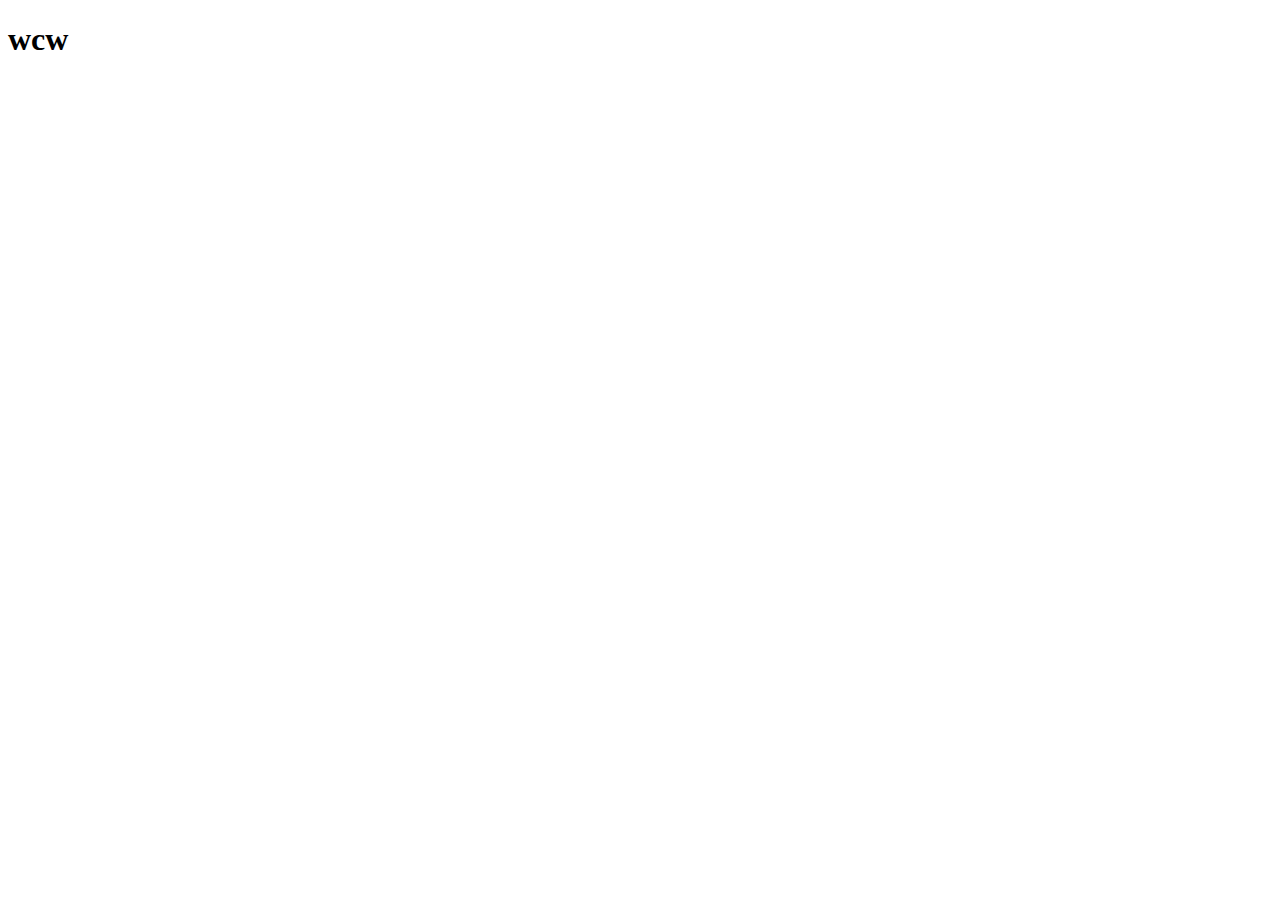
==== commit a8a7a20b: "Final" ====
--- a/index.html
+++ b/index.html
@@ -7,295 +7,6 @@
     <title>Document</title>
 </head>
 <body>
-    
-    <h1><b>Backtracking</b></h1>
-    <p style="color: grey;"> Backtracking is a form of recursion. </p>
-    <p style="color:grey;">The usual scenario is that you are faced with a number of options, and you must choose one of these. After you make your choice you will get a new set of options; just what set of options you get depends on what choice you made. This procedure is repeated over and over until you reach a final state. If you made a good sequence of choices, your final state is a goal state; if you didn't, it isn't. </p>
-    <p style="color: grey;">Conceptually, you start at the root of a tree; the tree probably has some good leaves and some bad leaves, though it may be that the leaves are all good or all bad. You want to get to a good leaf. At each node, beginning with the root, you choose one of its children to move to, and you keep this up until you get to a leaf. </p>
-    <p style="color:grey ;">Suppose you get to a bad leaf. You can backtrack to continue the search for a good leaf by revoking your most recent choice, and trying out the next option in that set of options. If you run out of options, revoke the choice that got you here, and try another choice at that node. If you end up at the root with no options left, there are no good leaves to be found.</p>
-    <p style="color:grey;">This needs an example. </p>
-    <img src="./photos/Image_root.png" alt="">
-    <ol type="1" style="color:grey;">
-        <li>Starting at Root, your options are A and B. You choose A.</li>
-        <li>At A, your options are C and D. You choose C.</li>
-        <li>C is bad. Go back to A.</li>
-        <li>At A, you have already tried C, and it failed. Try D.</li>
-        <li>D is bad. Go back to A.</li>
-        <li>At A, you have no options left to try. Go back to Root.</li>
-        <li>At Root, you have already tried A. Try B.</li>
-        <li>At B, your options are E and F. Try E.</li>
-        <li>E is good. Congratulations!</li>
-    </ol>
-    <p style="border-width:3px; border-style:solid; border-color: grey; color: grey;">In this example we drew a picture of a tree. The tree is an abstract model of the possible sequences of choices we could make. There is also a data structure called a tree, but usually we don't have a data structure to tell us what choices we have. (If we do have an actual tree data structure, backtracking on it is called depth-first tree searching.)</p>
-    <h1><b>The Bactracking Algorithm</b></h1>
-    <p style="border: width 3px; border-style: solid ; border-color: grey; color: #007EB4;">boolean solve(Node n) { <br>
-        &nbsp;&nbsp;&nbsp; if n is a leaf node { <br>
-            &nbsp;&nbsp;&nbsp;&nbsp;&nbsp;&nbsp;if the leaf is a goal node, return true <br>
-            &nbsp;&nbsp;&nbsp;&nbsp;&nbsp;else return false <br>
-            &nbsp;&nbsp;&nbsp;} else { <br>
-                &nbsp;&nbsp;&nbsp;&nbsp;&nbsp;&nbsp;for each child c of n { <br>
-                    &nbsp;&nbsp;&nbsp;&nbsp;&nbsp;&nbsp;&nbsp;&nbsp;&nbsp;if solve(c) succeeds, return true <br>
-                    &nbsp;&nbsp;&nbsp;&nbsp;&nbsp;&nbsp;} <br>
-                    &nbsp;&nbsp;&nbsp;return false <br>
-                    &nbsp;&nbsp;&nbsp;} <br>
-    } <br></p>
-
-    <p style="border-width:3px; border-style: solid; border-color: grey; color: grey;">Notice that the algorithm is expressed as a boolean function. This is essential to understanding the algorithm. If solve(n) is true, that means node n is part of a solution--that is, node n is one of the nodes on a path from the root to some goal node. We say that n is solvable. If solve(n) is false, then there is no path that includes n to any goal node.</p>
-    <p><b>How does this work ?</b></p>
-    <ul style="color: grey;">
-        <li>If any child of n is solvable, then n is solvable.</li>
-        <li>If no child of n is solvable, then n is not solvable.</li>
-    </ul>
-
-    <p style="color: grey;">Hence, to decide whether any non-leaf node n is solvable (part of a path to a goal node), all you have to do is test whether any child of n is solvable. This is done recursively, on each child of n. In the above code, this is done by the lines</p>
-    <p style="border: width 3px; border-color: grey; color: #007EB4; border-style: solid;">for each child c of n {  <br> &nbsp;&nbsp;&nbsp; if solve(c) succeeds, return true <br> } <br> return false</p>
-    <p style="color:grey;"> Eventually the recursion will "bottom" out at a leaf node. If the leaf node is a goal node, it is solvable; if the leaf node is not a goal node, it is not solvable. This is our base case. In the above code, this is done by the lines</p>
-    <p style="border: width 3px; border-style: solid; border-color: grey; color: #007EB4;">if n is a leaf node { <br> &nbsp;&nbsp;&nbsp; if n is a leaf node { if the leaf is a goal node, return true <br>&nbsp;&nbsp;&nbsp; else return false }if n is a leaf node { if the leaf is a goal node, return true else return false }if n is a leaf node { if the leaf is a goal node, return true else return false }if n is a leaf node { if the leaf is a goal node, return true else return false } if the leaf is a goal node, return true else return false }</p>
-    <p style="color:grey;">The backtracking algorithm is simple but important. You should understand it thoroughly. Another way of stating it is as follows:</p>
-    <ul><b><li>To search a tree:</li></b></ul>
-    <ol style="color:grey;">
-        <li>If the tree consists of a single leaf, test whether it is a goal node.</li>
-        <li>Otherwise, search the subtrees until you find one containing a goal node, or until you have searched them all unsuccessfully.</li>
-    </ol>
-    <p><b>Non-recursive backtracking, using a stack</b></p>
-    <p style="color:grey;">Non-recursive backtracking, using a stack</p>
-    <p style="border: width 3px; border-style: solid; border-color: grey; color: #007EB4;">boolean solve(Node n) { <br> &nbsp;&nbsp;; put node n on the stack; <br>&nbsp;&nbsp;&nbsp; while the stack is not empty { <br> &nbsp;&nbsp;&nbsp;&nbsp; if the node at the top of the stack is a leaf <br> &nbsp;&nbsp;&nbsp;&nbsp;&nbsp;&nbsp; if it is a goal node, return true <br> &nbsp;&nbsp;&nbsp;&nbsp;&nbsp;&nbsp;&nbsp; else pop it off the stack <br> &nbsp;&nbsp;&nbsp;&nbsp; } <br> &nbsp;&nbsp;&nbsp;&nbsp;&nbsp;else { <br> &nbsp;&nbsp;&nbsp;&nbsp;&nbsp;&nbsp; if the node at the top of the stack has untried children <br> &nbsp;&nbsp;&nbsp;&nbsp;&nbsp;&nbsp;&nbsp;&nbsp; push the next untried child onto the stack <br> &nbsp;&nbsp;&nbsp;&nbsp;&nbsp;&nbsp;&nbsp;&nbsp;&nbsp;&nbsp; else pop the node off the stack <br> &nbsp;&nbsp;&nbsp;&nbsp;&nbsp;&nbsp; } <br> &nbsp;&nbsp;&nbsp;&nbsp; return false <br> }</p>
-    <p style="color:grey;">Starting from the root, the only nodes that can be pushed onto the stack are the children of the node currently on the top of the stack, and these are only pushed on one child at a time; hence, the nodes on the stack at all times describe a valid path in the tree. Nodes are removed from the stack only when it is known that they have no goal nodes among their descendents. Therefore, if the root node gets removed (making the stack empty), there must have been no goal nodes at all, and no solution to the problem.When the stack algorithm terminates successfully, the nodes on the stack form (in reverse order) a path from the root to a goal node.Thus as the recursion unwinds, the path can be recovered one node at a time, by (for instance) printing the node at the current level, or storing it in an array.Here is the recursive backtracking algorithm, modified slightly to print (in reverse order) the nodes along the successful path:</p>
-    <p style="border: width 3px; border-style: solid; border-color: grey; color: #007EB4;"> boolean solve(Node n) { <br> &nbsp; if n is a leaf node { <br> &nbsp;&nbsp; if the leaf is a goal node { <br> &nbsp;&nbsp;&nbsp; print n <br> &nbsp;&nbsp;&nbsp;&nbsp; return true <br> &nbsp;&nbsp; } <br> &nbsp;&nbsp;&nbsp; else return false <br> } else { <br> &nbsp;&nbsp; for each child c of n { <br> &nbsp;&nbsp;&nbsp; if solve(c) succeeds { <br>&nbsp;&nbsp;&nbsp;&nbsp; print n <br> &nbsp;&nbsp;&nbsp;&nbsp; return true <br> &nbsp;&nbsp;&nbsp; } <br>&nbsp;&nbsp; } <br>&nbsp;&nbsp; return false <br>&nbsp; } <br> }</p>
-    <p><b>Keeping backtracking simple</b></p>
-    <p style="color:grey;">All of these versions of the backtracking algorithm are pretty simple, but when applied to a real problem, they can get pretty cluttered up with details. Even determining whether the node is a leaf can be complex: <br> for example, if the path represents a series of moves in a chess endgame problem, the leaves are the checkmate and stalemate solutions <br>To keep the program clean, therefore, tests like this should be buried in methods. In a chess game, for example, you could test whether a node is a leaf by writing a gameOver method (or you could even call it isLeaf). This method would encapsulate all the ugly details of figuring out whether any possible moves <br> Notice that the backtracking altorithms require us to keep track, for each node on the current path, which of its children have been tried already (so we don't have to try them again). In the above code we made this look simple, by just saying for each child c of n. In reality, it may be difficult to figure out what the possible children are, and there may be no obvious way to step through them. In chess, for example, a node can represent one arrangement of pieces on a chessboard, and each child of that node can represent the arrangement after some piece has made a legal move. How do you find these children, and how do you keep track of which ones you've already examined? <br>The most straightforward way to keep track of which children of the node have been tried is as follows: Upon initial entry to the node (that is, when you first get there from above), make a list of all its children. As you try each child, take it off the list. When the list is empty, there are no remaining untried children, and you can return "failure." This is a simple approach, but it may require quite a lot of additional work. <br> There is an easier way to keep track of which children have been tried, if you can define an ordering on the children. If there is an ordering, and you know which child you just tried, you can determine which child to try next. <br> For example, you might be able to number the children 1 through n, and try them in numerical order. Then, if you have just tried child k, you know that you have already tried children 1 through k-1, and you have not yet tried children k+1 through n. Or, if you are trying to color a map with just four colors, you can always try red first, then yellow, then green, then blue. If child yellow fails, you know to try child green next. If you are searching a maze, you can try choices in the order left, straight, right (or perhaps north, east, south, west). <br> It isn't always easy to find a simple way to order the children of a node. In the chess game example, you might number your pieces (or perhaps the squares of the board) and try them in numerical order; but in addition each piece may also have several moves, and these must also be ordered. <br> You can probably find some way to order the children of a node. If the ordering scheme is simple enough, you should use it; but if it is too cumbersome, you are better off keeping a list of untried children. </p>
-    <p><b>Example: Tree Search</b></p>
-    <p style="color:grey;">For starters, let's do the simplest possible example of backtracking, which is searching an actual tree. <br> We will also use the simplest kind of tree, a binary tree. A binary tree is a data structure composed of nodes. One node is designated as the root node. Each node can reference (point to) zero, one, or two other nodes, which are called its children. The children are referred to as the left child and/or the right child. All nodes are reachable (by one or more steps) from the root node, and there are no cycles. For our purposes, although this is not part of the definition of a binary tree, we will say that a node might or might not be a goal node, and will contain its name. The first example in this paper (which we repeat here) shows a binary tree. <br> Here's a definition of the BinaryTree class:</p>
-    <p style="border: width 3px; border-style: solid; border-color: grey; color: #007EB4;">public class BinaryTree { <br> &nbsp;&nbsp; BinaryTree leftChild = null; <br> &nbsp;&nbsp; BinaryTree rightChild = null;<br> &nbsp;&nbsp; boolean isGoalNode = false;<br> &nbsp;&nbsp; String name; <br> BinaryTree(String name, BinaryTree left, BinaryTree right, boolean isGoalNode) { <br> &nbsp;&nbsp; this.name = name; <br> &nbsp;&nbsp; leftChild = left; <br> &nbsp;&nbsp; rightChild = right; <br> &nbsp;&nbsp; this.isGoalNode = isGoalNode; <br> &nbsp; } <br> }</p>
-    <p style="color:grey;">Next we will create a TreeSearch class, and in it we will define a method makeTree() which constructs the above binary tree.</p>
-    <p style="border: width 3px; border-style: solid; border-color: grey; color: #007EB4;">static BinaryTree makeTree() { <br>&nbsp;&nbsp; BinaryTree root, a, b, c, d, e, f; <br>&nbsp;&nbsp; c = new BinaryTree("C", null, null, false); <br>&nbsp;&nbsp; d = new BinaryTree("D", null, null, false); <br>&nbsp;&nbsp; e = new BinaryTree("E", null, null, true); <br>&nbsp;&nbsp; f = new BinaryTree("F", null, null, false); <br>&nbsp;&nbsp; a = new BinaryTree("A", c, d, false); <br>&nbsp;&nbsp; b = new BinaryTree("B", e, f, false); <br>&nbsp;&nbsp; root = new BinaryTree("Root", a, b, false); <br>&nbsp;&nbsp; return root; <br> }</p>
-    <p style="color:grey;">Here's a main program to create a binary tree and try to solve it:</p>
-    <p style="border: width 3px; border-style: solid; border-color: grey; color: #007EB4;">public static void main(String args[]) { <br> &nbsp;&nbsp; BinaryTree tree = makeTree(); <br> &nbsp;&nbsp; System.out.println(solvable(tree)); }</p>
-    <p style="color:grey;">And finally, here's the recursive backtracking routine to "solve" the binary tree by finding a goal node.</p>
-    <p style="border: width 3px; border-style: solid; border-color: grey; color: #007EB4;"> &nbsp; static boolean solvable(BinaryTree node) { <br> &nbsp;  /* 1 */ if (node == null) return false; <br> &nbsp;  /* 2 */ if (node.isGoalNode) return true; <br> &nbsp;  /* 3 */ if (solvable(node.leftChild)) return true; <br> &nbsp;  /* 4 */ if (solvable(node.rightChild)) return true; <br> &nbsp;  /* 5 */ return false; <br>&nbsp;  }</p>
-    <ol style="color:grey;" type="1">Here's what the numbered lines are doing:
-        <li>If we are given a null node, it's not solvable. This statement is so that we can call this method with the children of a node, without first checking whether those children actually exist.</li>
-        <li>If the node we are given is a goal node, return success.</li>
-        <li>See if the left child of node is solvable, and if so, conclude that node is solvable. We will only get to this line if node is non-null and is not a goal node, says to</li>
-        <li>Do the same thing for the right child.</li>
-        <li>Since neither child of node is solvable, node itself is not solvable.</li>
-    </ol>
-    <p style="color:grey;">This program runs correctly and produces the unenlightening result true.</p>
-    <p style="color:grey;">Each time we ask for another node, we have to check if it is null. In the above we put that check as the first thing in solvable. An alternative would be to check first whether each child exists, and recur only if they do. Here's that alternative version:</p>
-    <p style="border: width 3px; border-style: solid; border-color: grey; color: #007EB4;"> <br> static boolean solvable(BinaryTree node) { <br> &nbsp;&nbsp;  if (node.isGoalNode) return true; <br> &nbsp;&nbsp;  if (node.leftChild != null && solvable(node.leftChild)) return true; <br> &nbsp;&nbsp;  if (node.rightChild != null && solvable(node.rightChild)) return true; <br> &nbsp;&nbsp;  return false; <br> }</p>
-    <p style="color:grey;">I think the first version is simpler, but the second version is slightly more efficient.</p>
-    <hr>
-    <p><b>What are the children?</b></p>
-    <p style="color:grey;">One of the things that simplifies the above binary tree search is that, at each choice point, you can ignore all the previous choices. Previous choices don't give you any information about what you should do next; as far as you know, both the left and the right child are possible solutions. In many problems, however, you may be able to eliminate children immediately, without recursion. <br> Consider, for example, the problem of four-coloring a map. It is a theorem of mathematics that any map on a plane, no matter how convoluted the countries are, can be colored with at most four colors, so that no two countries that share a border are the same color. <br> To color a map, you choose a color for the first country, then a color for the second country, and so on, until all countries are colored. <br> There are two ways to do this: <br> </p>
-    <ul style="color:grey;"> <li>Method 1. Try each of the four possible colors, and recur. When you run out of countries, check whether you are at a goal node.</li>
-        <li>Method 2. Try only those colors that have not already been used for an adjacent country, and recur. If and when you run out of countries, you have successfully colored the map.</li>
-    </ul>
-    <p style="color:grey;">Let's apply each of these two methods to the problem of coloring a checkerboard. This should be easily solvable; after all, a checkerboard only needs two colors.</p>
-    <p><b>boolean mapIsOK()</b></p>
-    <p style="color:grey;">Used by method 1 to check (at a leaf node) whether the entire map is colored correctly.</p>
-    <p><b>boolean okToColor(int row, int column, int color)</b></p>
-    <p style="color:grey;">Used by method 2 to check, at every node, whether there is an adjacent node already colored with the given color</p>
-    <p><b>int[] nextRowAndColumn(int row, int column)</b></p>
-    <p style="color:grey;">Used by both methods to find the next "country" (actually, the row and column of the next square on the checkerboard).</p>
-    <p style="color:grey;">Here's the code for method 1:</p>
-    <p style="border: width 3px; border-style: solid; border-color: grey; color: #007EB4;">boolean explore1(int row, int column, int color) { <br> &nbsp;&nbsp; if (row >= NUM_ROWS)return mapIsOK(); <br> &nbsp;&nbsp; map[row][column] = color; <br> &nbsp;&nbsp; for (int nextColor = RED; nextColor <= BLUE; nextColor++) { <br> &nbsp;&nbsp;&nbsp;  int[] next = nextRowAndColumn(row, column); <br> &nbsp;&nbsp;&nbsp; if (explore1(next[0], next[1], nextColor)) return true; <br> &nbsp;&nbsp; } <br> &nbsp;&nbsp;&nbsp;  return false; <br> }</p>
-    <p style="color:grey;">And here's the code for method 2:</p>
-    <p style="border: width 3px; border-style: solid; border-color: grey; color: #007EB4;">boolean explore1(int row, int column, int color) { <br> &nbsp;&nbsp;  if (row >= NUM_ROWS)return mapIsOK();<br> &nbsp;&nbsp;  map[row][column] = color; <br> &nbsp;&nbsp; for (int nextColor = RED; nextColor <= BLUE; nextColor++) { <br> &nbsp;&nbsp;&nbsp;  int[] next = nextRowAndColumn(row, column); <br> &nbsp;&nbsp;&nbsp; if (explore1(next[0], next[1], nextColor)) return true; <br> &nbsp;&nbsp;  } <br> &nbsp;&nbsp;  return false; <br> }</p>
-    <p style="color:grey;">And here's the code for method 2:</p>
-    <p style="border: width 3px; border-style: solid; border-color: grey; color: #007EB4;">boolean explore2(int row, int column, int color) { <br> &nbsp;&nbsp;  if (row >= NUM_ROWS)return true; <br> &nbsp;&nbsp; if (okToColor(row, column, color)) { <br> &nbsp;&nbsp;&nbsp; map[row][column] = color; <br> &nbsp;&nbsp;&nbsp; for (int nextColor = RED; nextColor <= BLUE; nextColor++) { <br> &nbsp;&nbsp;&nbsp;&nbsp; int[] next = nextRowAndColumn(row, column); <br> &nbsp;&nbsp;&nbsp;&nbsp; if (explore2(next[0], next[1], nextColor)) return true; <br> &nbsp;&nbsp;&nbsp; } <br> &nbsp;&nbsp; } <br> &nbsp;&nbsp; return false; <br> }</p>
-    <p style="color:grey;">Those appear pretty similar, and you might think they are equally good. However, the timing information suggests otherwise:</p>
-    <center>
-        <table border="1px">
-            <tr>
-                <td style="width: 100px;;"></td>
-                <th style="background-color: lightgrey;">2 by 3 map</th>
-                <th style="background-color: lightgrey;">3 by 3 map</th>
-                <th style="background-color: lightgrey;">3 by 4 map</th>
-            </tr>
-            <tr>
-                <th style="background-color: lightgrey;"> Method 1: </th>
-                <td>60ms</td>
-                <td>940ms</td>
-                <td>60530ms(1 minute)</td>
-             </tr>
-             <tr><th style="background-color: lightgrey;"> Method 2: </th>
-                <td>0ms</td>
-                <td>0ms</td>
-                <td>0ms</td></tr>
-        </table>
-    </center>
-    <p style="color:grey;">The zeros in the above table indicate times too short to measure (less than 1 millisecond). Why this huge difference? Either of these methods could have exponential growth. Eliminating a node automatically eliminates all of its descendents, and this will often prevent exponential growth. Conversely, by waiting to check until a leaf node is reached, exponential growth is practically guaranteed. If there is any way to eliminate children (reduce the set of choices), do so!</p>
-    <hr>
-    <p><b>Debugging techniques</b></p>
-    <p style="color:grey;">Often our first try at a program doesn't work, and we need to debug it. Debuggers are helpful, but sometimes we need to fall back on inserting print statements. There are some simple tricks to making effective use of print statements. These tricks can be applied to any program, but are especially useful when you are trying to debug recursive routines.</p>
-    <p><b>Trick #1: Indent when you print method entries and exits.</b></p>
-    <p style="color:grey;">Often, the best debugging technique is to print every method call and return (or at least the most important ones). You probably want to print, for each method, what parameters it came in with, and what value it leaves with. However, if you just print a long list of these, it's hard to match up method exits with their corresponding entries. Indenting to show the level of nesting can help.</p>
-    <p><b>Trick #2: Use specialized print methods for debugging.</b></p>
-    <p style="color:grey;">Don't clutter up your actual code more than you must. Also, remember that code inserted for debugging purposes can itself contain bugs, or (in the worst case) can affect the results, so be very careful with it.</p>
-    <p style="color:grey;">Here's our debugging code. For this trivial program, there's almost more debugging code than actual code, but in larger programs the proportions will be better.</p>
-    <p style="border: width 3px; border-style: solid; border-color: grey; color: #007EB4;">static String indent = ""; <br> static String name(BinaryTree node) {  <br> &nbsp;&nbsp; if (node == null) return null; <br> &nbsp;&nbsp;  else return node.name; <br> } <br> static void enter(BinaryTree node) { <br> &nbsp;&nbsp;  System.out.println(indent + "Entering solvable(" + name(node) + ")"); <br> &nbsp;&nbsp;  indent = indent + "| "; <br> } <br> static boolean yes(BinaryTree node) { <br> &nbsp;&nbsp; indent = indent.substring(3); <br> &nbsp;&nbsp;  System.out.println(indent + "solvable(" + name(node) + ")<br> &nbsp;&nbsp;  returns true"); <br> &nbsp;&nbsp;  return true; <br> } <br> static boolean no(BinaryTree node) { <br> &nbsp;&nbsp; indent = indent.substring(3); <br> &nbsp;&nbsp;  System.out.println(indent + "solvable(" + name(node) + ") returns false"); <br> &nbsp;&nbsp;  return false; <br> }</p>
-    <p style="color:grey;">To use this code, we modify solvable as follows:</p>
-    <p style="border: width 3px; border-style: solid; border-color: grey; color: #007EB4;">static boolean solvable(BinaryTree node) { <br> &nbsp;&nbsp;  enter(node); <br> &nbsp;&nbsp;  if (node == null) return no(node); <br> &nbsp;&nbsp;  if (node.isGoalNode) return yes(node); <br> &nbsp;&nbsp;  if (solvable(node.leftChild)) return yes(node); <br> &nbsp;&nbsp;  if (solvable(node.rightChild)) return yes(node); <br> &nbsp;&nbsp;  return no(node); <br> }</p>
-    <p style="color:grey;">And we get these results:</p>
-    <p style="color:grey;" &nbsp>Entering solvable(Root) <br> | Entering solvable(A) <br> | | Entering solvable(C) <br> | | | Entering solvable(null) <br> | | | solvable(null) returns false <br> | | | Entering solvable(null) <br> | | | solvable(null) returns false <br> | | solvable(C) returns false <br> | | Entering solvable(D) <br> | | | Entering solvable(null) <br> | | | solvable(null) returns false <br> | | | Entering solvable(null) <br> | | | solvable(null) returns false <br> | | solvable(D) returns false <br> | solvable(A) returns false <br> | Entering solvable(B) <br> | | Entering solvable(E) <br> | | solvable(E) returns true <br> | solvable(B) returns true <br> solvable(Root) <br> returns true true</p>
-    <p><b>Trick #3: Never discard your debugging statements.</b></p>
-    <p style="color:grey;">Writing debugging statements is programming, too. Often it's as much work to debug the debugging statements as it is to debug the actual program. Once your program is working, why throw this code away? <br> Obviously, you don't want to print out all this debugging information from a program you are ready to submit (or to turn over to your manager). You could comment out your debugging calls, but that can be a lot of work. What's more, in the above example, you would have to replace every return(yes(node)) with return(true), and every return(no(node)) with return false. With all these changes, you might introduce new bugs into your program. <br> The simple solution is to make your debugging statements conditional. For example,</p>
-    <p style="border: width 3px; border-style: solid; border-color: grey; color: #007EB4;">static final boolean debugging = false; <br> static void enter(BinaryTree node) {  <br> &nbsp;&nbsp;  if (debugging) {  <br> &nbsp;&nbsp;&nbsp;  System.out.println(indent + "Entering solvable(" + name(node) + ")"); <br> &nbsp;&nbsp;&nbsp;  indent = indent + "| "; <br> &nbsp;&nbsp;  } <br> } static boolean yes(BinaryTree node) {<br> &nbsp;&nbsp; if (debugging) { <br> &nbsp;&nbsp;&nbsp;  indent = indent.substring(3); <br> &nbsp;&nbsp;&nbsp;  System.out.println(indent + "solvable(" + name(node) + ") returns true"); <br> &nbsp;&nbsp; } <br> &nbsp;&nbsp;  return true; <br> } <br> static boolean no(BinaryTree node) { <br> &nbsp;&nbsp; if (debugging) { <br> &nbsp;&nbsp;&nbsp; indent = indent.substring(3); <br> &nbsp;&nbsp;&nbsp; System.out.println(indent + "solvable(" + name(node) + ") returns false"); <br> &nbsp;&nbsp; } <br> &nbsp;&nbsp;&nbsp;  return false; <br> }</p>
-    <p style="color:grey;">In industry, actual programs often have multiple flags to control different aspects of debugging. Don't worry too much about making your code larger; modern compilers will notice that since the variable debugging is final, it can never be true, and the controlled code will be discarded.</p>
-    <p><b>Trick #4: Create an Exception.</b></p>
-    <p style="color:grey;">If an Exception is thrown, you can get information about just where it happened by sending it the message printStackTrace(PrintStream). Since an Exception is an object like any other, you can create and throw your own Exceptions. However, Java programmers don't always realize that you can create an Exception without throwing it. For example, the following code</p>
-    <p style="border: width 3px; border-style: solid; border-color: grey; color: #007EB4;">new Exception("Checkpoint Charlie").printStackTrace(System.out);</p>
-    <p style="color:grey;">will print out a message something like this, and the program will then continue normally. That is, the above code just acts like a print statement.</p>
-    <p style="border: width 3px; border-style: solid; border-color: grey; color: #007EB4;">java.lang.Exception: Checkpoint Charlie <br> &nbsp;&nbsp;  at TreeSearch.solvable(TreeSearch.java:53) <br> &nbsp;&nbsp;  at TreeSearch.solvable(TreeSearch.java:57) <br> &nbsp;&nbsp;  at TreeSearch.main(TreeSearch.java:72) <br> &nbsp;&nbsp;  at __SHELL38.run(__SHELL38.java:16)<br> &nbsp;&nbsp;  at bluej.runtime.ExecServer.suspendExecution(Unknown Source)</p>
-    <p><b>Example: Cindy's Puzzle</b></p>
-    <p style="color:grey;">I call the following puzzle "Cindy's puzzle" for historical reasons. You have some number n of black marbles and the same number of white marbles, and you have a playing board which consists simply of a line of 2n+1 spaces to put the marbles in. Start with the black marbles all at one end (say, the left), the white marbles all at the other end, and a free space in between.</p>
-    <center>
-        <table border="1px" style="background-color:lightgrey;">
-            <td><img src="./photos/black-ball.png" alt=""></td>
-            <td><img src="./photos/black-ball.png" alt=""></td>
-            <td style="width: 50px;"></td>
-            <td><img src="./photos/white-ball.png" alt=""></td>
-            <td><img src="./photos/white-ball.png" alt=""></td>
-        </table>
-    </center>
-    <p style="color:grey;">The goal is to reverse the positions of the marbles:</p>
-    <center>
-        <table border="1px" style="background-color:lightgrey;">
-            <td><img src="./photos/white-ball.png" alt=""></td>
-            <td><img src="./photos/white-ball.png" alt=""></td>
-            <td style="width: 50px;"></td>
-            <td><img src="./photos/black-ball.png" alt=""></td>
-            <td><img src="./photos/black-ball.png" alt=""></td>
-        </table>
-    </center>
-    <p>The black marbles can only move to the right, and the white marbles can only move to the left (no backing up). At each move, a marble can either:</p>
-    <ul style="color:grey;">
-        <li>Move one space ahead, if that space is clear, or</li> 
-        <li>Jump ahead over exactly one marble of the opposite color, if the space just beyond that marble is clear.</li>
-    </ul>
-    <p style="color:grey;">For example, you could make the following sequence of moves:</p>
-    <center>
-        <table><tr><th>Starting Position : &nbsp;&nbsp;&nbsp;</th>
-            <td><table border="1px" style="background-color:lightgrey;">
-                <tr>
-                    <td><img src="./photos/black-ball.png" alt=""></td>
-                    <td><img src="./photos/black-ball.png" alt=""></td>
-                    <td style="width: 50px;"></td>
-                    <td><img src="./photos/white-ball.png" alt=""></td>
-                    <td><img src="./photos/white-ball.png" alt=""></td>
-                </tr>
-            </table></td>
-        </tr>
-        <tr><th>Black Moves ahead : &nbsp;&nbsp;&nbsp;</th>
-            <td><table border="1px" style="background-color:lightgrey;">
-                <tr>
-                    <td><img src="./photos/black-ball.png" alt=""></td>
-                    <td style="width: 50px;"></td>
-                    <td><img src="./photos/black-ball.png" alt=""></td>
-                    <td><img src="./photos/white-ball.png" alt=""></td>
-                    <td><img src="./photos/white-ball.png" alt=""></td>
-
-                </tr>
-            </table></td>
-        </tr>
-        <tr><th>White Jumps: &nbsp;&nbsp;&nbsp;</th>
-            <td><table border="1px" style="background-color:lightgrey;">
-                <tr>
-                    <td><img src="./photos/black-ball.png" alt=""></td>
-                    <td><img src="./photos/white-ball.png" alt=""></td>
-                    <td><img src="./photos/black-ball.png" alt=""></td>
-                    <td style="width: 50px;"></td>
-                    <td><img src="./photos/white-ball.png" alt=""></td>
-                </tr>
-            </table></td>
-        </tr>
-        <tr><th>Black Moves ahead: &nbsp;&nbsp;&nbsp;</th>
-            <td><table border="1px" style="background-color:lightgrey">
-            <tr>
-                <td><img src="./photos/black-ball.png" alt=""></td>
-                <td><img src="./photos/white-ball.png" alt=""></td>
-                <td style="width: 50px;"></td>
-                <td><img src="./photos/black-ball.png" alt=""></td>
-                <td><img src="./photos/white-ball.png" alt=""></td>
-            </tr></table></td>
-        </tr>
-        <tr><th>Black Jumps:&nbsp;&nbsp;&nbsp;</th>
-        <td><table border="1px" style="background-color:lightgrey;">
-            <tr>
-                <td style="width: 50px;"></td>
-                <td><img src="./photos/white-ball.png" alt=""></td>
-                <td><img src="./photos/black-ball.png" alt=""></td>
-                <td><img src="./photos/black-ball.png" alt=""></td>
-                <td><img src="./photos/white-ball.png" alt=""></td> 
-            </tr>
-        </table>
-        <tr><th>White Moves ahead:</th>
-            <td><table border="1px" style="background-color:lightgrey;">
-                <tr>
-                    <td style="width: 50px;"></td>
-                    <td><img src="./photos/white-ball.png" alt=""></td>
-                    <td><img src="./photos/black-ball.png" alt=""></td>
-                    <td><img src="./photos/black-ball.png" alt=""></td>
-                    <td><img src="./photos/white-ball.png" alt=""></td> 
-                </tr>
-            </table></td></tr>
-        <tr><th>Stuck!</th></tr>
-
-    </table>
-    </center>
-    <p style="color:grey;">The backtracking method is named solvable and returns a boolean. In solvable we shall need to check whether we are at a leaf, which in this case means a position from which no further moves are possible. This isn't so easy. <br> Now to the program. The main program will initialize the board, and call a recursive backtracking routine to attempt to solve the puzzle. The backtracking routine will either succeed and print out a winning path, or it will fail, and the main program will have to print out the bad news. <br> The backtracking method is named solvable and returns a boolean. In solvable we shall need to check whether we are at a leaf, which in this case means a position from which no further moves are possible. This isn't so easy. <br> Each possible move will result in a new board position, and these new board positions are the children of the current board position. Hence to find the children of a node (that is, of a board position), we need only find the possible moves from that node. Remember that it is also highly desirable to find an ordering on these possible moves. <br> Here it is time to stop and take thought. To make progress, we must analyze the game to some extent. Probably a number of approaches would work, and what follows is based on the way I worked it out. If you were to program this puzzle, you might find a different but equally valid approach. <br> First, notice that if a marble has a move, that move is unique: if it can move ahead one square, then it cannot jump. If it can jump, it cannot move ahead one square. This suggests that, to find the possible moves, we might assign numbers to the marbles, and check each marble in turn. When we have looked at all the marbles, we have looked at all the possible moves. This would require having a table to keep track of where each marble is, or else somehow "marking" each marble with its number and searching the board each time to find the marble we want. Neither alternative is very attractive. <br> Next, notice that for a given board position, each marble occupies a unique space. Hence, instead of talking about moving a particular marble, we can talk about moving the marble in a particular space. If a move is possible from a given space, then that must be the only move possible from that space, because if the marble in that space has a move, it is unique. There is a slight complication because not every space contains a marble, but at least the spaces (unlike the marbles) stay in one place.</p>
-    <p>Now we have a simpler ordering of moves to use in our program. Just check, in order, the 2n+1 spaces of the board. For each space, either zero or one moves is possible. With this understanding, we can write a boolean method canMove(int[] board, int position) which determines whether a move is possible from the given position:</p>
-    <ul style="color:grey;">
-        <li>If the position is empty, no move is possible;</li>
-        <li>If the position contains a black marble, the method checks for a move or jump to the right;</li>
-        <li>If the position contains a white marble, the method checks for a move or jump to the left.</li>
-    </ul>
-    <p style="color:grey;">We write another method <b style="color:black;">int[] makeMove(int[] oldBoard, int position)</b> that will take a board and a position, make a move from that position, and return as its value a new board. (We could write this somewhat more efficiently by changing the old board, rather than creating a new one, but here we are more concerned with simplicity.) In technical jargon, makeMove is "applicative" rather than "mutative." <br> Along with <b style="color:black;">canMove and makeMove,</b> we are using methods <b style="color:black;">puzzleSolved and printBoard</b> with meanings that should be obvious. With these methods, our central backtracking method can be written as follows:</p>
-    <p style="border: width 3px; border-style: solid; border-color: grey; color: #007EB4;">boolean solvable(int[] board) { <br> &nbsp;&nbsp;  if (puzzleSolved(board)) { <br> &nbsp;&nbsp;&nbsp; return true; <br> &nbsp;&nbsp;  } <br> &nbsp;&nbsp;  for (int position = 0; position < BOARD_SIZE; position++) { <br> &nbsp;&nbsp;&nbsp;&nbsp;   if (canMove(board, position)) { <br> &nbsp;&nbsp;&nbsp;&nbsp;&nbsp;&nbsp; int[] newBoard = makeMove(board, position); <br> &nbsp;&nbsp;&nbsp;&nbsp;&nbsp;&nbsp;  if (solvable(newBoard)) { <br> &nbsp;&nbsp;&nbsp;&nbsp;&nbsp;&nbsp;&nbsp;&nbsp; printBoard(newBoard); <br> &nbsp;&nbsp;&nbsp;&nbsp;&nbsp;&nbsp;&nbsp;&nbsp;return true;<br> &nbsp;&nbsp;&nbsp;&nbsp;&nbsp;&nbsp; } <br> &nbsp;&nbsp;&nbsp;&nbsp; } <br> &nbsp;&nbsp; }<br> &nbsp;&nbsp; return false; <br> }</p>
-    <p style="color:grey;">Along with canMove and makeMove, we are using methods puzzleSolved and printBoard with meanings that should be obvious. <br> Here is some output from the program:</p>
-    <ol type="1" reversed style="color:blue;">
-        <li> <b style="color:black;">WHITE WHITE WHITE _____ BLACK BLACK BLACK</b></li>
-        <li> <b style="color:black;"> WHITE WHITE WHITE BLACK _____ BLACK BLACK</b></li>
-        <li> <b style="color:black;">WHITE WHITE _____ BLACK WHITE BLACK BLACK</b></li>
-        <li><b style="color:black;">WHITE _____ WHITE BLACK WHITE BLACK BLACK </b></li>
-        <li><b style="color:black;">WHITE BLACK WHITE _____ WHITE BLACK BLACK</b></li>
-        <li><b style="color:black;">WHIE BLACK WHITE BLACK _____ BLACK</b></li>
-        <li><b style="color:black;">WHITE BLACK WHITE BLACK WHITE BLACK _____</b></li>
-        <li><b style="color:black;">WHITE BLACK WHITE BLACK _____ BLACK WHITE</b></li>
-        <li><b style="color:black;">WHITE BLACK _____ BLACK WHITE BLAC WHITE</b></li>
-        <li><b style="color:black;">_____ BLACK WHITE BLACK WHITE BLACK WHITE</b></li>
-        <li><b style="color:black;">BLACK _____ WHITE BLACK WHITE BLACK WHITE </b></li>
-        <li><b style="color:black;"> BLACK BLAC WHITE BLACK WHITE _____ WHITE </b></li>
-        <li><b style="color:black;">BLACK BLACK WHITE BLACK WHITE _____ WHITE </b></li>
-        <li><b style="color:black;">BLACK BLACK WHITE BLACK _____ WHITE WHITE</b></li>
-        <li><b style="color:black;">BLACK BLACK _____ BLACK WHITE WHITE WHITE </b></li>
-        <li><b style="color:black;"> BLACK BLACK BLAC _____ WHITE WHITE WHITE </b></li>
-    </ol>
-    <p style="background-color:lightgrey; color: grey; border-width: 3px; border-style: solid; border-color: lightgrey;">Notice that the solution is given in reverse order: BLACK starts out on the left and WHITE on the right, as in the last line. I've added line numbers to the actual output in order to emphasize this point. Backtracking always produces its results (sequence of choices) in reverse order; it is up to you, the programmer, to reverse the results again to get them in the correct order.</p>
-
-
-
-
-
-
-    <table border="1px" style="background-color:lightgrey;">
-            <tr>
-                
-                <td><img src="./photos/black-ball.png" alt=""></td>
-                <td style="width: 50px;"></td>
-                <td><img src="./photos/white-ball.png" alt=""></td>
-                
-            </tr>
-        </table>
-
-
-    <table border="1px" style="background-color:lightgrey;">
-    <td style="width: 50px;"></td>
-    <td><img src="./photos/white-ball.png" alt=""></td>
-    <td><img src="./photos/black-ball.png" alt=""></td>
-    <br> &nbsp;&nbsp; 
-    <p style="color:grey;">
-<p style="border: width 3px; border-style: solid; border-color: grey; color: #007EB4;"></p>
-
+    <h1>wcw</h1>
 </body>
 </html>